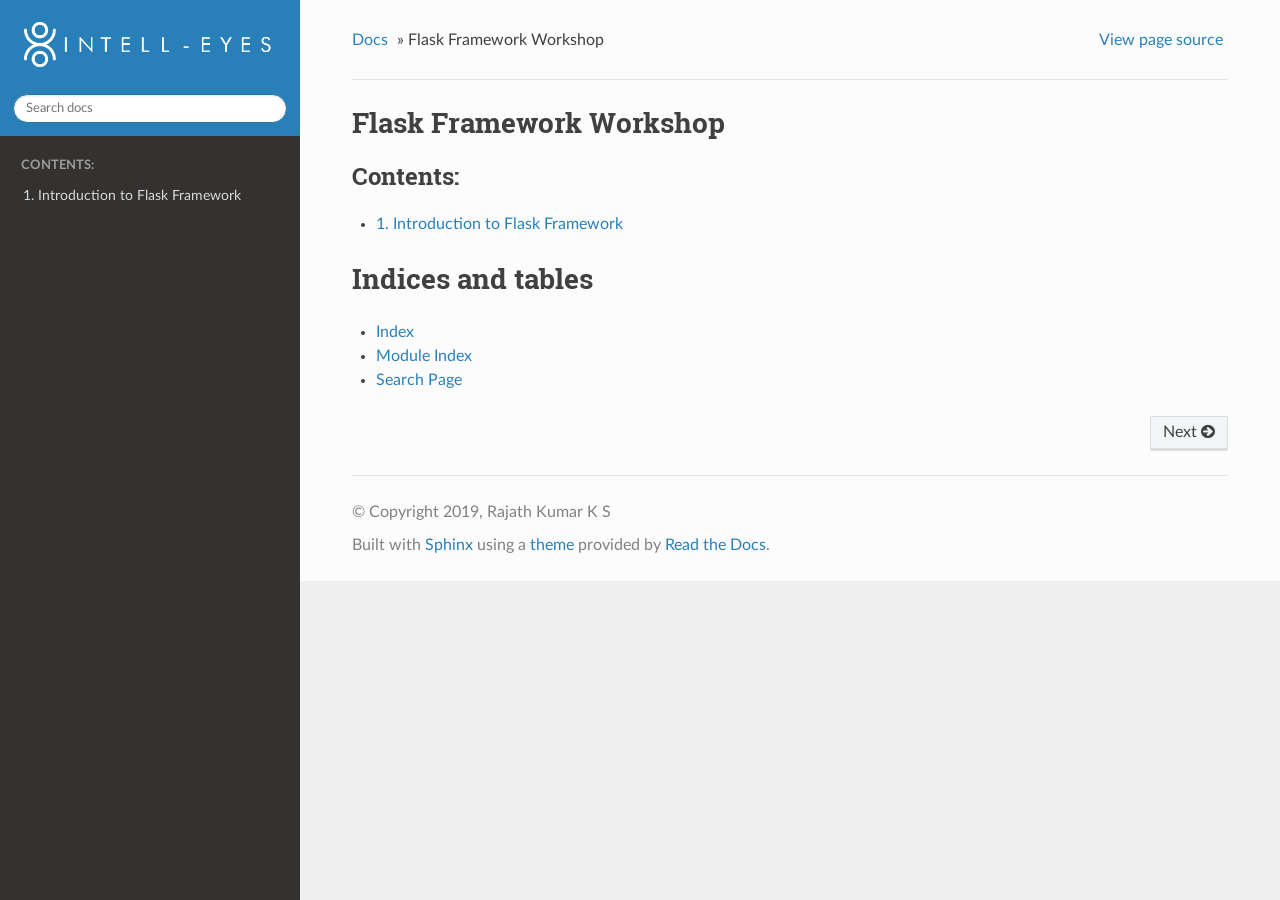
==== FlaskSphinx/_build/html/index.html @ 163dccff "first commit" ====
<!DOCTYPE html>
<!--[if IE 8]><html class="no-js lt-ie9" lang="en" > <![endif]-->
<!--[if gt IE 8]><!--> <html class="no-js" lang="en" > <!--<![endif]-->
<head>
  <meta charset="utf-8">
  
  <meta name="viewport" content="width=device-width, initial-scale=1.0">
  
  <title>Flask Framework Workshop &mdash; Flask Framework Workshop 0.0.1 documentation</title>
  

  
  
  
  

  

  
  
    

  

  <link rel="stylesheet" href="_static/css/theme.css" type="text/css" />
  <link rel="stylesheet" href="_static/pygments.css" type="text/css" />
    <link rel="index" title="Index" href="genindex.html" />
    <link rel="search" title="Search" href="search.html" />
    <link rel="next" title="1. Introduction to Flask Framework" href="introduction.html" /> 

  
  <script src="_static/js/modernizr.min.js"></script>

</head>

<body class="wy-body-for-nav">

   
  <div class="wy-grid-for-nav">

    
    <nav data-toggle="wy-nav-shift" class="wy-nav-side">
      <div class="wy-side-scroll">
        <div class="wy-side-nav-search">
          

          
            <a href="#">
          

          
            
            <img src="_static/logo.png" class="logo" alt="Logo"/>
          
          </a>

          
            
            
          

          
<div role="search">
  <form id="rtd-search-form" class="wy-form" action="search.html" method="get">
    <input type="text" name="q" placeholder="Search docs" />
    <input type="hidden" name="check_keywords" value="yes" />
    <input type="hidden" name="area" value="default" />
  </form>
</div>

          
        </div>

        <div class="wy-menu wy-menu-vertical" data-spy="affix" role="navigation" aria-label="main navigation">
          
            
            
              
            
            
              <p class="caption"><span class="caption-text">Contents:</span></p>
<ul>
<li class="toctree-l1"><a class="reference internal" href="introduction.html">1. Introduction to Flask Framework</a></li>
</ul>

            
          
        </div>
      </div>
    </nav>

    <section data-toggle="wy-nav-shift" class="wy-nav-content-wrap">

      
      <nav class="wy-nav-top" aria-label="top navigation">
        
          <i data-toggle="wy-nav-top" class="fa fa-bars"></i>
          <a href="#">Flask Framework Workshop</a>
        
      </nav>


      <div class="wy-nav-content">
        
        <div class="rst-content">
        
          















<div role="navigation" aria-label="breadcrumbs navigation">

  <ul class="wy-breadcrumbs">
    
      <li><a href="#">Docs</a> &raquo;</li>
        
      <li>Flask Framework Workshop</li>
    
    
      <li class="wy-breadcrumbs-aside">
        
            
            <a href="_sources/index.rst.txt" rel="nofollow"> View page source</a>
          
        
      </li>
    
  </ul>

  
  <hr/>
</div>
          <div role="main" class="document" itemscope="itemscope" itemtype="http://schema.org/Article">
           <div itemprop="articleBody">
            
  <div class="section" id="flask-framework-workshop">
<h1>Flask Framework Workshop<a class="headerlink" href="#flask-framework-workshop" title="Permalink to this headline">¶</a></h1>
<div class="toctree-wrapper compound">
<p class="caption"><span class="caption-text">Contents:</span></p>
<ul>
<li class="toctree-l1"><a class="reference internal" href="introduction.html">1. Introduction to Flask Framework</a></li>
</ul>
</div>
</div>
<div class="section" id="indices-and-tables">
<h1>Indices and tables<a class="headerlink" href="#indices-and-tables" title="Permalink to this headline">¶</a></h1>
<ul class="simple">
<li><a class="reference internal" href="genindex.html"><span class="std std-ref">Index</span></a></li>
<li><a class="reference internal" href="py-modindex.html"><span class="std std-ref">Module Index</span></a></li>
<li><a class="reference internal" href="search.html"><span class="std std-ref">Search Page</span></a></li>
</ul>
</div>


           </div>
           
          </div>
          <footer>
  
    <div class="rst-footer-buttons" role="navigation" aria-label="footer navigation">
      
        <a href="introduction.html" class="btn btn-neutral float-right" title="1. Introduction to Flask Framework" accesskey="n" rel="next">Next <span class="fa fa-arrow-circle-right"></span></a>
      
      
    </div>
  

  <hr/>

  <div role="contentinfo">
    <p>
        &copy; Copyright 2019, Rajath Kumar K S

    </p>
  </div>
  Built with <a href="http://sphinx-doc.org/">Sphinx</a> using a <a href="https://github.com/rtfd/sphinx_rtd_theme">theme</a> provided by <a href="https://readthedocs.org">Read the Docs</a>. 

</footer>

        </div>
      </div>

    </section>

  </div>
  


  

    
    
      <script type="text/javascript" id="documentation_options" data-url_root="./" src="_static/documentation_options.js"></script>
        <script type="text/javascript" src="_static/jquery.js"></script>
        <script type="text/javascript" src="_static/underscore.js"></script>
        <script type="text/javascript" src="_static/doctools.js"></script>
        <script type="text/javascript" src="_static/language_data.js"></script>
    

  

  <script type="text/javascript" src="_static/js/theme.js"></script>

  <script type="text/javascript">
      jQuery(function () {
          SphinxRtdTheme.Navigation.enable(true);
      });
  </script> 

</body>
</html>
---- FlaskSphinx/_build/html/_static/css/theme.css ----
/* sphinx_rtd_theme version 0.4.2 | MIT license */
/* Built 20181005 13:10 */
*{-webkit-box-sizing:border-box;-moz-box-sizing:border-box;box-sizing:border-box}article,aside,details,figcaption,figure,footer,header,hgroup,nav,section{display:block}audio,canvas,video{display:inline-block;*display:inline;*zoom:1}audio:not([controls]){display:none}[hidden]{display:none}*{-webkit-box-sizing:border-box;-moz-box-sizing:border-box;box-sizing:border-box}html{font-size:100%;-webkit-text-size-adjust:100%;-ms-text-size-adjust:100%}body{margin:0}a:hover,a:active{outline:0}abbr[title]{border-bottom:1px dotted}b,strong{font-weight:bold}blockquote{margin:0}dfn{font-style:italic}ins{background:#ff9;color:#000;text-decoration:none}mark{background:#ff0;color:#000;font-style:italic;font-weight:bold}pre,code,.rst-content tt,.rst-content code,kbd,samp{font-family:monospace,serif;_font-family:"courier new",monospace;font-size:1em}pre{white-space:pre}q{quotes:none}q:before,q:after{content:"";content:none}small{font-size:85%}sub,sup{font-size:75%;line-height:0;position:relative;vertical-align:baseline}sup{top:-0.5em}sub{bottom:-0.25em}ul,ol,dl{margin:0;padding:0;list-style:none;list-style-image:none}li{list-style:none}dd{margin:0}img{border:0;-ms-interpolation-mode:bicubic;vertical-align:middle;max-width:100%}svg:not(:root){overflow:hidden}figure{margin:0}form{margin:0}fieldset{border:0;margin:0;padding:0}label{cursor:pointer}legend{border:0;*margin-left:-7px;padding:0;white-space:normal}button,input,select,textarea{font-size:100%;margin:0;vertical-align:baseline;*vertical-align:middle}button,input{line-height:normal}button,input[type="button"],input[type="reset"],input[type="submit"]{cursor:pointer;-webkit-appearance:button;*overflow:visible}button[disabled],input[disabled]{cursor:default}input[type="checkbox"],input[type="radio"]{box-sizing:border-box;padding:0;*width:13px;*height:13px}input[type="search"]{-webkit-appearance:textfield;-moz-box-sizing:content-box;-webkit-box-sizing:content-box;box-sizing:content-box}input[type="search"]::-webkit-search-decoration,input[type="search"]::-webkit-search-cancel-button{-webkit-appearance:none}button::-moz-focus-inner,input::-moz-focus-inner{border:0;padding:0}textarea{overflow:auto;vertical-align:top;resize:vertical}table{border-collapse:collapse;border-spacing:0}td{vertical-align:top}.chromeframe{margin:.2em 0;background:#ccc;color:#000;padding:.2em 0}.ir{display:block;border:0;text-indent:-999em;overflow:hidden;background-color:transparent;background-repeat:no-repeat;text-align:left;direction:ltr;*line-height:0}.ir br{display:none}.hidden{display:none !important;visibility:hidden}.visuallyhidden{border:0;clip:rect(0 0 0 0);height:1px;margin:-1px;overflow:hidden;padding:0;position:absolute;width:1px}.visuallyhidden.focusable:active,.visuallyhidden.focusable:focus{clip:auto;height:auto;margin:0;overflow:visible;position:static;width:auto}.invisible{visibility:hidden}.relative{position:relative}big,small{font-size:100%}@media print{html,body,section{background:none !important}*{box-shadow:none !important;text-shadow:none !important;filter:none !important;-ms-filter:none !important}a,a:visited{text-decoration:underline}.ir a:after,a[href^="javascript:"]:after,a[href^="#"]:after{content:""}pre,blockquote{page-break-inside:avoid}thead{display:table-header-group}tr,img{page-break-inside:avoid}img{max-width:100% !important}@page{margin:.5cm}p,h2,.rst-content .toctree-wrapper p.caption,h3{orphans:3;widows:3}h2,.rst-content .toctree-wrapper p.caption,h3{page-break-after:avoid}}.fa:before,.wy-menu-vertical li span.toctree-expand:before,.wy-menu-vertical li.on a span.toctree-expand:before,.wy-menu-vertical li.current>a span.toctree-expand:before,.rst-content .admonition-title:before,.rst-content h1 .headerlink:before,.rst-content h2 .headerlink:before,.rst-content h3 .headerlink:before,.rst-content h4 .headerlink:before,.rst-content h5 .headerlink:before,.rst-content h6 .headerlink:before,.rst-content dl dt .headerlink:before,.rst-content p.caption .headerlink:before,.rst-content table>caption .headerlink:before,.rst-content tt.download span:first-child:before,.rst-content code.download span:first-child:before,.icon:before,.wy-dropdown .caret:before,.wy-inline-validate.wy-inline-validate-success .wy-input-context:before,.wy-inline-validate.wy-inline-validate-danger .wy-input-context:before,.wy-inline-validate.wy-inline-validate-warning .wy-input-context:before,.wy-inline-validate.wy-inline-validate-info .wy-input-context:before,.wy-alert,.rst-content .note,.rst-content .attention,.rst-content .caution,.rst-content .danger,.rst-content .error,.rst-content .hint,.rst-content .important,.rst-content .tip,.rst-content .warning,.rst-content .seealso,.rst-content .admonition-todo,.rst-content .admonition,.btn,input[type="text"],input[type="password"],input[type="email"],input[type="url"],input[type="date"],input[type="month"],input[type="time"],input[type="datetime"],input[type="datetime-local"],input[type="week"],input[type="number"],input[type="search"],input[type="tel"],input[type="color"],select,textarea,.wy-menu-vertical li.on a,.wy-menu-vertical li.current>a,.wy-side-nav-search>a,.wy-side-nav-search .wy-dropdown>a,.wy-nav-top a{-webkit-font-smoothing:antialiased}.clearfix{*zoom:1}.clearfix:before,.clearfix:after{display:table;content:""}.clearfix:after{clear:both}/*!
 *  Font Awesome 4.7.0 by @davegandy - http://fontawesome.io - @fontawesome
 *  License - http://fontawesome.io/license (Font: SIL OFL 1.1, CSS: MIT License)
 */@font-face{font-family:'FontAwesome';src:url("../fonts/fontawesome-webfont.eot?v=4.7.0");src:url("../fonts/fontawesome-webfont.eot?#iefix&v=4.7.0") format("embedded-opentype"),url("../fonts/fontawesome-webfont.woff2?v=4.7.0") format("woff2"),url("../fonts/fontawesome-webfont.woff?v=4.7.0") format("woff"),url("../fonts/fontawesome-webfont.ttf?v=4.7.0") format("truetype"),url("../fonts/fontawesome-webfont.svg?v=4.7.0#fontawesomeregular") format("svg");font-weight:normal;font-style:normal}.fa,.wy-menu-vertical li span.toctree-expand,.wy-menu-vertical li.on a span.toctree-expand,.wy-menu-vertical li.current>a span.toctree-expand,.rst-content .admonition-title,.rst-content h1 .headerlink,.rst-content h2 .headerlink,.rst-content h3 .headerlink,.rst-content h4 .headerlink,.rst-content h5 .headerlink,.rst-content h6 .headerlink,.rst-content dl dt .headerlink,.rst-content p.caption .headerlink,.rst-content table>caption .headerlink,.rst-content tt.download span:first-child,.rst-content code.download span:first-child,.icon{display:inline-block;font:normal normal normal 14px/1 FontAwesome;font-size:inherit;text-rendering:auto;-webkit-font-smoothing:antialiased;-moz-osx-font-smoothing:grayscale}.fa-lg{font-size:1.3333333333em;line-height:.75em;vertical-align:-15%}.fa-2x{font-size:2em}.fa-3x{font-size:3em}.fa-4x{font-size:4em}.fa-5x{font-size:5em}.fa-fw{width:1.2857142857em;text-align:center}.fa-ul{padding-left:0;margin-left:2.1428571429em;list-style-type:none}.fa-ul>li{position:relative}.fa-li{position:absolute;left:-2.1428571429em;width:2.1428571429em;top:.1428571429em;text-align:center}.fa-li.fa-lg{left:-1.8571428571em}.fa-border{padding:.2em .25em .15em;border:solid 0.08em #eee;border-radius:.1em}.fa-pull-left{float:left}.fa-pull-right{float:right}.fa.fa-pull-left,.wy-menu-vertical li span.fa-pull-left.toctree-expand,.wy-menu-vertical li.on a span.fa-pull-left.toctree-expand,.wy-menu-vertical li.current>a span.fa-pull-left.toctree-expand,.rst-content .fa-pull-left.admonition-title,.rst-content h1 .fa-pull-left.headerlink,.rst-content h2 .fa-pull-left.headerlink,.rst-content h3 .fa-pull-left.headerlink,.rst-content h4 .fa-pull-left.headerlink,.rst-content h5 .fa-pull-left.headerlink,.rst-content h6 .fa-pull-left.headerlink,.rst-content dl dt .fa-pull-left.headerlink,.rst-content p.caption .fa-pull-left.headerlink,.rst-content table>caption .fa-pull-left.headerlink,.rst-content tt.download span.fa-pull-left:first-child,.rst-content code.download span.fa-pull-left:first-child,.fa-pull-left.icon{margin-right:.3em}.fa.fa-pull-right,.wy-menu-vertical li span.fa-pull-right.toctree-expand,.wy-menu-vertical li.on a span.fa-pull-right.toctree-expand,.wy-menu-vertical li.current>a span.fa-pull-right.toctree-expand,.rst-content .fa-pull-right.admonition-title,.rst-content h1 .fa-pull-right.headerlink,.rst-content h2 .fa-pull-right.headerlink,.rst-content h3 .fa-pull-right.headerlink,.rst-content h4 .fa-pull-right.headerlink,.rst-content h5 .fa-pull-right.headerlink,.rst-content h6 .fa-pull-right.headerlink,.rst-content dl dt .fa-pull-right.headerlink,.rst-content p.caption .fa-pull-right.headerlink,.rst-content table>caption .fa-pull-right.headerlink,.rst-content tt.download span.fa-pull-right:first-child,.rst-content code.download span.fa-pull-right:first-child,.fa-pull-right.icon{margin-left:.3em}.pull-right{float:right}.pull-left{float:left}.fa.pull-left,.wy-menu-vertical li span.pull-left.toctree-expand,.wy-menu-vertical li.on a span.pull-left.toctree-expand,.wy-menu-vertical li.current>a span.pull-left.toctree-expand,.rst-content .pull-left.admonition-title,.rst-content h1 .pull-left.headerlink,.rst-content h2 .pull-left.headerlink,.rst-content h3 .pull-left.headerlink,.rst-content h4 .pull-left.headerlink,.rst-content h5 .pull-left.headerlink,.rst-content h6 .pull-left.headerlink,.rst-content dl dt .pull-left.headerlink,.rst-content p.caption .pull-left.headerlink,.rst-content table>caption .pull-left.headerlink,.rst-content tt.download span.pull-left:first-child,.rst-content code.download span.pull-left:first-child,.pull-left.icon{margin-right:.3em}.fa.pull-right,.wy-menu-vertical li span.pull-right.toctree-expand,.wy-menu-vertical li.on a span.pull-right.toctree-expand,.wy-menu-vertical li.current>a span.pull-right.toctree-expand,.rst-content .pull-right.admonition-title,.rst-content h1 .pull-right.headerlink,.rst-content h2 .pull-right.headerlink,.rst-content h3 .pull-right.headerlink,.rst-content h4 .pull-right.headerlink,.rst-content h5 .pull-right.headerlink,.rst-content h6 .pull-right.headerlink,.rst-content dl dt .pull-right.headerlink,.rst-content p.caption .pull-right.headerlink,.rst-content table>caption .pull-right.headerlink,.rst-content tt.download span.pull-right:first-child,.rst-content code.download span.pull-right:first-child,.pull-right.icon{margin-left:.3em}.fa-spin{-webkit-animation:fa-spin 2s infinite linear;animation:fa-spin 2s infinite linear}.fa-pulse{-webkit-animation:fa-spin 1s infinite steps(8);animation:fa-spin 1s infinite steps(8)}@-webkit-keyframes fa-spin{0%{-webkit-transform:rotate(0deg);transform:rotate(0deg)}100%{-webkit-transform:rotate(359deg);transform:rotate(359deg)}}@keyframes fa-spin{0%{-webkit-transform:rotate(0deg);transform:rotate(0deg)}100%{-webkit-transform:rotate(359deg);transform:rotate(359deg)}}.fa-rotate-90{-ms-filter:"progid:DXImageTransform.Microsoft.BasicImage(rotation=1)";-webkit-transform:rotate(90deg);-ms-transform:rotate(90deg);transform:rotate(90deg)}.fa-rotate-180{-ms-filter:"progid:DXImageTransform.Microsoft.BasicImage(rotation=2)";-webkit-transform:rotate(180deg);-ms-transform:rotate(180deg);transform:rotate(180deg)}.fa-rotate-270{-ms-filter:"progid:DXImageTransform.Microsoft.BasicImage(rotation=3)";-webkit-transform:rotate(270deg);-ms-transform:rotate(270deg);transform:rotate(270deg)}.fa-flip-horizontal{-ms-filter:"progid:DXImageTransform.Microsoft.BasicImage(rotation=0, mirror=1)";-webkit-transform:scale(-1, 1);-ms-transform:scale(-1, 1);transform:scale(-1, 1)}.fa-flip-vertical{-ms-filter:"progid:DXImageTransform.Microsoft.BasicImage(rotation=2, mirror=1)";-webkit-transform:scale(1, -1);-ms-transform:scale(1, -1);transform:scale(1, -1)}:root .fa-rotate-90,:root .fa-rotate-180,:root .fa-rotate-270,:root .fa-flip-horizontal,:root .fa-flip-vertical{filter:none}.fa-stack{position:relative;display:inline-block;width:2em;height:2em;line-height:2em;vertical-align:middle}.fa-stack-1x,.fa-stack-2x{position:absolute;left:0;width:100%;text-align:center}.fa-stack-1x{line-height:inherit}.fa-stack-2x{font-size:2em}.fa-inverse{color:#fff}.fa-glass:before{content:""}.fa-music:before{content:""}.fa-search:before,.icon-search:before{content:""}.fa-envelope-o:before{content:""}.fa-heart:before{content:""}.fa-star:before{content:""}.fa-star-o:before{content:""}.fa-user:before{content:""}.fa-film:before{content:""}.fa-th-large:before{content:""}.fa-th:before{content:""}.fa-th-list:before{content:""}.fa-check:before{content:""}.fa-remove:before,.fa-close:before,.fa-times:before{content:""}.fa-search-plus:before{content:""}.fa-search-minus:before{content:""}.fa-power-off:before{content:""}.fa-signal:before{content:""}.fa-gear:before,.fa-cog:before{content:""}.fa-trash-o:before{content:""}.fa-home:before,.icon-home:before{content:""}.fa-file-o:before{content:""}.fa-clock-o:before{content:""}.fa-road:before{content:""}.fa-download:before,.rst-content tt.download span:first-child:before,.rst-content code.download span:first-child:before{content:""}.fa-arrow-circle-o-down:before{content:""}.fa-arrow-circle-o-up:before{content:""}.fa-inbox:before{content:""}.fa-play-circle-o:before{content:""}.fa-rotate-right:before,.fa-repeat:before{content:""}.fa-refresh:before{content:""}.fa-list-alt:before{content:""}.fa-lock:before{content:""}.fa-flag:before{content:""}.fa-headphones:before{content:""}.fa-volume-off:before{content:""}.fa-volume-down:before{content:""}.fa-volume-up:before{content:""}.fa-qrcode:before{content:""}.fa-barcode:before{content:""}.fa-tag:before{content:""}.fa-tags:before{content:""}.fa-book:before,.icon-book:before{content:""}.fa-bookmark:before{content:""}.fa-print:before{content:""}.fa-camera:before{content:""}.fa-font:before{content:""}.fa-bold:before{content:""}.fa-italic:before{content:""}.fa-text-height:before{content:""}.fa-text-width:before{content:""}.fa-align-left:before{content:""}.fa-align-center:before{content:""}.fa-align-right:before{content:""}.fa-align-justify:before{content:""}.fa-list:before{content:""}.fa-dedent:before,.fa-outdent:before{content:""}.fa-indent:before{content:""}.fa-video-camera:before{content:""}.fa-photo:before,.fa-image:before,.fa-picture-o:before{content:""}.fa-pencil:before{content:""}.fa-map-marker:before{content:""}.fa-adjust:before{content:""}.fa-tint:before{content:""}.fa-edit:before,.fa-pencil-square-o:before{content:""}.fa-share-square-o:before{content:""}.fa-check-square-o:before{content:""}.fa-arrows:before{content:""}.fa-step-backward:before{content:""}.fa-fast-backward:before{content:""}.fa-backward:before{content:""}.fa-play:before{content:""}.fa-pause:before{content:""}.fa-stop:before{content:""}.fa-forward:before{content:""}.fa-fast-forward:before{content:""}.fa-step-forward:before{content:""}.fa-eject:before{content:""}.fa-chevron-left:before{content:""}.fa-chevron-right:before{content:""}.fa-plus-circle:before{content:""}.fa-minus-circle:before{content:""}.fa-times-circle:before,.wy-inline-validate.wy-inline-validate-danger .wy-input-context:before{content:""}.fa-check-circle:before,.wy-inline-validate.wy-inline-validate-success .wy-input-context:before{content:""}.fa-question-circle:before{content:""}.fa-info-circle:before{content:""}.fa-crosshairs:before{content:""}.fa-times-circle-o:before{content:""}.fa-check-circle-o:before{content:""}.fa-ban:before{content:""}.fa-arrow-left:before{content:""}.fa-arrow-right:before{content:""}.fa-arrow-up:before{content:""}.fa-arrow-down:before{content:""}.fa-mail-forward:before,.fa-share:before{content:""}.fa-expand:before{content:""}.fa-compress:before{content:""}.fa-plus:before{content:""}.fa-minus:before{content:""}.fa-asterisk:before{content:""}.fa-exclamation-circle:before,.wy-inline-validate.wy-inline-validate-warning .wy-input-context:before,.wy-inline-validate.wy-inline-validate-info .wy-input-context:before,.rst-content .admonition-title:before{content:""}.fa-gift:before{content:""}.fa-leaf:before{content:""}.fa-fire:before,.icon-fire:before{content:""}.fa-eye:before{content:""}.fa-eye-slash:before{content:""}.fa-warning:before,.fa-exclamation-triangle:before{content:""}.fa-plane:before{content:""}.fa-calendar:before{content:""}.fa-random:before{content:""}.fa-comment:before{content:""}.fa-magnet:before{content:""}.fa-chevron-up:before{content:""}.fa-chevron-down:before{content:""}.fa-retweet:before{content:""}.fa-shopping-cart:before{content:""}.fa-folder:before{content:""}.fa-folder-open:before{content:""}.fa-arrows-v:before{content:""}.fa-arrows-h:before{content:""}.fa-bar-chart-o:before,.fa-bar-chart:before{content:""}.fa-twitter-square:before{content:""}.fa-facebook-square:before{content:""}.fa-camera-retro:before{content:""}.fa-key:before{content:""}.fa-gears:before,.fa-cogs:before{content:""}.fa-comments:before{content:""}.fa-thumbs-o-up:before{content:""}.fa-thumbs-o-down:before{content:""}.fa-star-half:before{content:""}.fa-heart-o:before{content:""}.fa-sign-out:before{content:""}.fa-linkedin-square:before{content:""}.fa-thumb-tack:before{content:""}.fa-external-link:before{content:""}.fa-sign-in:before{content:""}.fa-trophy:before{content:""}.fa-github-square:before{content:""}.fa-upload:before{content:""}.fa-lemon-o:before{content:""}.fa-phone:before{content:""}.fa-square-o:before{content:""}.fa-bookmark-o:before{content:""}.fa-phone-square:before{content:""}.fa-twitter:before{content:""}.fa-facebook-f:before,.fa-facebook:before{content:""}.fa-github:before,.icon-github:before{content:""}.fa-unlock:before{content:""}.fa-credit-card:before{content:""}.fa-feed:before,.fa-rss:before{content:""}.fa-hdd-o:before{content:""}.fa-bullhorn:before{content:""}.fa-bell:before{content:""}.fa-certificate:before{content:""}.fa-hand-o-right:before{content:""}.fa-hand-o-left:before{content:""}.fa-hand-o-up:before{content:""}.fa-hand-o-down:before{content:""}.fa-arrow-circle-left:before,.icon-circle-arrow-left:before{content:""}.fa-arrow-circle-right:before,.icon-circle-arrow-right:before{content:""}.fa-arrow-circle-up:before{content:""}.fa-arrow-circle-down:before{content:""}.fa-globe:before{content:""}.fa-wrench:before{content:""}.fa-tasks:before{content:""}.fa-filter:before{content:""}.fa-briefcase:before{content:""}.fa-arrows-alt:before{content:""}.fa-group:before,.fa-users:before{content:""}.fa-chain:before,.fa-link:before,.icon-link:before{content:""}.fa-cloud:before{content:""}.fa-flask:before{content:""}.fa-cut:before,.fa-scissors:before{content:""}.fa-copy:before,.fa-files-o:before{content:""}.fa-paperclip:before{content:""}.fa-save:before,.fa-floppy-o:before{content:""}.fa-square:before{content:""}.fa-navicon:before,.fa-reorder:before,.fa-bars:before{content:""}.fa-list-ul:before{content:""}.fa-list-ol:before{content:""}.fa-strikethrough:before{content:""}.fa-underline:before{content:""}.fa-table:before{content:""}.fa-magic:before{content:""}.fa-truck:before{content:""}.fa-pinterest:before{content:""}.fa-pinterest-square:before{content:""}.fa-google-plus-square:before{content:""}.fa-google-plus:before{content:""}.fa-money:before{content:""}.fa-caret-down:before,.wy-dropdown .caret:before,.icon-caret-down:before{content:""}.fa-caret-up:before{content:""}.fa-caret-left:before{content:""}.fa-caret-right:before{content:""}.fa-columns:before{content:""}.fa-unsorted:before,.fa-sort:before{content:""}.fa-sort-down:before,.fa-sort-desc:before{content:""}.fa-sort-up:before,.fa-sort-asc:before{content:""}.fa-envelope:before{content:""}.fa-linkedin:before{content:""}.fa-rotate-left:before,.fa-undo:before{content:""}.fa-legal:before,.fa-gavel:before{content:""}.fa-dashboard:before,.fa-tachometer:before{content:""}.fa-comment-o:before{content:""}.fa-comments-o:before{content:""}.fa-flash:before,.fa-bolt:before{content:""}.fa-sitemap:before{content:""}.fa-umbrella:before{content:""}.fa-paste:before,.fa-clipboard:before{content:""}.fa-lightbulb-o:before{content:""}.fa-exchange:before{content:""}.fa-cloud-download:before{content:""}.fa-cloud-upload:before{content:""}.fa-user-md:before{content:""}.fa-stethoscope:before{content:""}.fa-suitcase:before{content:""}.fa-bell-o:before{content:""}.fa-coffee:before{content:""}.fa-cutlery:before{content:""}.fa-file-text-o:before{content:""}.fa-building-o:before{content:""}.fa-hospital-o:before{content:""}.fa-ambulance:before{content:""}.fa-medkit:before{content:""}.fa-fighter-jet:before{content:""}.fa-beer:before{content:""}.fa-h-square:before{content:""}.fa-plus-square:before{content:""}.fa-angle-double-left:before{content:""}.fa-angle-double-right:before{content:""}.fa-angle-double-up:before{content:""}.fa-angle-double-down:before{content:""}.fa-angle-left:before{content:""}.fa-angle-right:before{content:""}.fa-angle-up:before{content:""}.fa-angle-down:before{content:""}.fa-desktop:before{content:""}.fa-laptop:before{content:""}.fa-tablet:before{content:""}.fa-mobile-phone:before,.fa-mobile:before{content:""}.fa-circle-o:before{content:""}.fa-quote-left:before{content:""}.fa-quote-right:before{content:""}.fa-spinner:before{content:""}.fa-circle:before{content:""}.fa-mail-reply:before,.fa-reply:before{content:""}.fa-github-alt:before{content:""}.fa-folder-o:before{content:""}.fa-folder-open-o:before{content:""}.fa-smile-o:before{content:""}.fa-frown-o:before{content:""}.fa-meh-o:before{content:""}.fa-gamepad:before{content:""}.fa-keyboard-o:before{content:""}.fa-flag-o:before{content:""}.fa-flag-checkered:before{content:""}.fa-terminal:before{content:""}.fa-code:before{content:""}.fa-mail-reply-all:before,.fa-reply-all:before{content:""}.fa-star-half-empty:before,.fa-star-half-full:before,.fa-star-half-o:before{content:""}.fa-location-arrow:before{content:""}.fa-crop:before{content:""}.fa-code-fork:before{content:""}.fa-unlink:before,.fa-chain-broken:before{content:""}.fa-question:before{content:""}.fa-info:before{content:""}.fa-exclamation:before{content:""}.fa-superscript:before{content:""}.fa-subscript:before{content:""}.fa-eraser:before{content:""}.fa-puzzle-piece:before{content:""}.fa-microphone:before{content:""}.fa-microphone-slash:before{content:""}.fa-shield:before{content:""}.fa-calendar-o:before{content:""}.fa-fire-extinguisher:before{content:""}.fa-rocket:before{content:""}.fa-maxcdn:before{content:""}.fa-chevron-circle-left:before{content:""}.fa-chevron-circle-right:before{content:""}.fa-chevron-circle-up:before{content:""}.fa-chevron-circle-down:before{content:""}.fa-html5:before{content:""}.fa-css3:before{content:""}.fa-anchor:before{content:""}.fa-unlock-alt:before{content:""}.fa-bullseye:before{content:""}.fa-ellipsis-h:before{content:""}.fa-ellipsis-v:before{content:""}.fa-rss-square:before{content:""}.fa-play-circle:before{content:""}.fa-ticket:before{content:""}.fa-minus-square:before{content:""}.fa-minus-square-o:before,.wy-menu-vertical li.on a span.toctree-expand:before,.wy-menu-vertical li.current>a span.toctree-expand:before{content:""}.fa-level-up:before{content:""}.fa-level-down:before{content:""}.fa-check-square:before{content:""}.fa-pencil-square:before{content:""}.fa-external-link-square:before{content:""}.fa-share-square:before{content:""}.fa-compass:before{content:""}.fa-toggle-down:before,.fa-caret-square-o-down:before{content:""}.fa-toggle-up:before,.fa-caret-square-o-up:before{content:""}.fa-toggle-right:before,.fa-caret-square-o-right:before{content:""}.fa-euro:before,.fa-eur:before{content:""}.fa-gbp:before{content:""}.fa-dollar:before,.fa-usd:before{content:""}.fa-rupee:before,.fa-inr:before{content:""}.fa-cny:before,.fa-rmb:before,.fa-yen:before,.fa-jpy:before{content:""}.fa-ruble:before,.fa-rouble:before,.fa-rub:before{content:""}.fa-won:before,.fa-krw:before{content:""}.fa-bitcoin:before,.fa-btc:before{content:""}.fa-file:before{content:""}.fa-file-text:before{content:""}.fa-sort-alpha-asc:before{content:""}.fa-sort-alpha-desc:before{content:""}.fa-sort-amount-asc:before{content:""}.fa-sort-amount-desc:before{content:""}.fa-sort-numeric-asc:before{content:""}.fa-sort-numeric-desc:before{content:""}.fa-thumbs-up:before{content:""}.fa-thumbs-down:before{content:""}.fa-youtube-square:before{content:""}.fa-youtube:before{content:""}.fa-xing:before{content:""}.fa-xing-square:before{content:""}.fa-youtube-play:before{content:""}.fa-dropbox:before{content:""}.fa-stack-overflow:before{content:""}.fa-instagram:before{content:""}.fa-flickr:before{content:""}.fa-adn:before{content:""}.fa-bitbucket:before,.icon-bitbucket:before{content:""}.fa-bitbucket-square:before{content:""}.fa-tumblr:before{content:""}.fa-tumblr-square:before{content:""}.fa-long-arrow-down:before{content:""}.fa-long-arrow-up:before{content:""}.fa-long-arrow-left:before{content:""}.fa-long-arrow-right:before{content:""}.fa-apple:before{content:""}.fa-windows:before{content:""}.fa-android:before{content:""}.fa-linux:before{content:""}.fa-dribbble:before{content:""}.fa-skype:before{content:""}.fa-foursquare:before{content:""}.fa-trello:before{content:""}.fa-female:before{content:""}.fa-male:before{content:""}.fa-gittip:before,.fa-gratipay:before{content:""}.fa-sun-o:before{content:""}.fa-moon-o:before{content:""}.fa-archive:before{content:""}.fa-bug:before{content:""}.fa-vk:before{content:""}.fa-weibo:before{content:""}.fa-renren:before{content:""}.fa-pagelines:before{content:""}.fa-stack-exchange:before{content:""}.fa-arrow-circle-o-right:before{content:""}.fa-arrow-circle-o-left:before{content:""}.fa-toggle-left:before,.fa-caret-square-o-left:before{content:""}.fa-dot-circle-o:before{content:""}.fa-wheelchair:before{content:""}.fa-vimeo-square:before{content:""}.fa-turkish-lira:before,.fa-try:before{content:""}.fa-plus-square-o:before,.wy-menu-vertical li span.toctree-expand:before{content:""}.fa-space-shuttle:before{content:""}.fa-slack:before{content:""}.fa-envelope-square:before{content:""}.fa-wordpress:before{content:""}.fa-openid:before{content:""}.fa-institution:before,.fa-bank:before,.fa-university:before{content:""}.fa-mortar-board:before,.fa-graduation-cap:before{content:""}.fa-yahoo:before{content:""}.fa-google:before{content:""}.fa-reddit:before{content:""}.fa-reddit-square:before{content:""}.fa-stumbleupon-circle:before{content:""}.fa-stumbleupon:before{content:""}.fa-delicious:before{content:""}.fa-digg:before{content:""}.fa-pied-piper-pp:before{content:""}.fa-pied-piper-alt:before{content:""}.fa-drupal:before{content:""}.fa-joomla:before{content:""}.fa-language:before{content:""}.fa-fax:before{content:""}.fa-building:before{content:""}.fa-child:before{content:""}.fa-paw:before{content:""}.fa-spoon:before{content:""}.fa-cube:before{content:""}.fa-cubes:before{content:""}.fa-behance:before{content:""}.fa-behance-square:before{content:""}.fa-steam:before{content:""}.fa-steam-square:before{content:""}.fa-recycle:before{content:""}.fa-automobile:before,.fa-car:before{content:""}.fa-cab:before,.fa-taxi:before{content:""}.fa-tree:before{content:""}.fa-spotify:before{content:""}.fa-deviantart:before{content:""}.fa-soundcloud:before{content:""}.fa-database:before{content:""}.fa-file-pdf-o:before{content:""}.fa-file-word-o:before{content:""}.fa-file-excel-o:before{content:""}.fa-file-powerpoint-o:before{content:""}.fa-file-photo-o:before,.fa-file-picture-o:before,.fa-file-image-o:before{content:""}.fa-file-zip-o:before,.fa-file-archive-o:before{content:""}.fa-file-sound-o:before,.fa-file-audio-o:before{content:""}.fa-file-movie-o:before,.fa-file-video-o:before{content:""}.fa-file-code-o:before{content:""}.fa-vine:before{content:""}.fa-codepen:before{content:""}.fa-jsfiddle:before{content:""}.fa-life-bouy:before,.fa-life-buoy:before,.fa-life-saver:before,.fa-support:before,.fa-life-ring:before{content:""}.fa-circle-o-notch:before{content:""}.fa-ra:before,.fa-resistance:before,.fa-rebel:before{content:""}.fa-ge:before,.fa-empire:before{content:""}.fa-git-square:before{content:""}.fa-git:before{content:""}.fa-y-combinator-square:before,.fa-yc-square:before,.fa-hacker-news:before{content:""}.fa-tencent-weibo:before{content:""}.fa-qq:before{content:""}.fa-wechat:before,.fa-weixin:before{content:""}.fa-send:before,.fa-paper-plane:before{content:""}.fa-send-o:before,.fa-paper-plane-o:before{content:""}.fa-history:before{content:""}.fa-circle-thin:before{content:""}.fa-header:before{content:""}.fa-paragraph:before{content:""}.fa-sliders:before{content:""}.fa-share-alt:before{content:""}.fa-share-alt-square:before{content:""}.fa-bomb:before{content:""}.fa-soccer-ball-o:before,.fa-futbol-o:before{content:""}.fa-tty:before{content:""}.fa-binoculars:before{content:""}.fa-plug:before{content:""}.fa-slideshare:before{content:""}.fa-twitch:before{content:""}.fa-yelp:before{content:""}.fa-newspaper-o:before{content:""}.fa-wifi:before{content:""}.fa-calculator:before{content:""}.fa-paypal:before{content:""}.fa-google-wallet:before{content:""}.fa-cc-visa:before{content:""}.fa-cc-mastercard:before{content:""}.fa-cc-discover:before{content:""}.fa-cc-amex:before{content:""}.fa-cc-paypal:before{content:""}.fa-cc-stripe:before{content:""}.fa-bell-slash:before{content:""}.fa-bell-slash-o:before{content:""}.fa-trash:before{content:""}.fa-copyright:before{content:""}.fa-at:before{content:""}.fa-eyedropper:before{content:""}.fa-paint-brush:before{content:""}.fa-birthday-cake:before{content:""}.fa-area-chart:before{content:""}.fa-pie-chart:before{content:""}.fa-line-chart:before{content:""}.fa-lastfm:before{content:""}.fa-lastfm-square:before{content:""}.fa-toggle-off:before{content:""}.fa-toggle-on:before{content:""}.fa-bicycle:before{content:""}.fa-bus:before{content:""}.fa-ioxhost:before{content:""}.fa-angellist:before{content:""}.fa-cc:before{content:""}.fa-shekel:before,.fa-sheqel:before,.fa-ils:before{content:""}.fa-meanpath:before{content:""}.fa-buysellads:before{content:""}.fa-connectdevelop:before{content:""}.fa-dashcube:before{content:""}.fa-forumbee:before{content:""}.fa-leanpub:before{content:""}.fa-sellsy:before{content:""}.fa-shirtsinbulk:before{content:""}.fa-simplybuilt:before{content:""}.fa-skyatlas:before{content:""}.fa-cart-plus:before{content:""}.fa-cart-arrow-down:before{content:""}.fa-diamond:before{content:""}.fa-ship:before{content:""}.fa-user-secret:before{content:""}.fa-motorcycle:before{content:""}.fa-street-view:before{content:""}.fa-heartbeat:before{content:""}.fa-venus:before{content:""}.fa-mars:before{content:""}.fa-mercury:before{content:""}.fa-intersex:before,.fa-transgender:before{content:""}.fa-transgender-alt:before{content:""}.fa-venus-double:before{content:""}.fa-mars-double:before{content:""}.fa-venus-mars:before{content:""}.fa-mars-stroke:before{content:""}.fa-mars-stroke-v:before{content:""}.fa-mars-stroke-h:before{content:""}.fa-neuter:before{content:""}.fa-genderless:before{content:""}.fa-facebook-official:before{content:""}.fa-pinterest-p:before{content:""}.fa-whatsapp:before{content:""}.fa-server:before{content:""}.fa-user-plus:before{content:""}.fa-user-times:before{content:""}.fa-hotel:before,.fa-bed:before{content:""}.fa-viacoin:before{content:""}.fa-train:before{content:""}.fa-subway:before{content:""}.fa-medium:before{content:""}.fa-yc:before,.fa-y-combinator:before{content:""}.fa-optin-monster:before{content:""}.fa-opencart:before{content:""}.fa-expeditedssl:before{content:""}.fa-battery-4:before,.fa-battery:before,.fa-battery-full:before{content:""}.fa-battery-3:before,.fa-battery-three-quarters:before{content:""}.fa-battery-2:before,.fa-battery-half:before{content:""}.fa-battery-1:before,.fa-battery-quarter:before{content:""}.fa-battery-0:before,.fa-battery-empty:before{content:""}.fa-mouse-pointer:before{content:""}.fa-i-cursor:before{content:""}.fa-object-group:before{content:""}.fa-object-ungroup:before{content:""}.fa-sticky-note:before{content:""}.fa-sticky-note-o:before{content:""}.fa-cc-jcb:before{content:""}.fa-cc-diners-club:before{content:""}.fa-clone:before{content:""}.fa-balance-scale:before{content:""}.fa-hourglass-o:before{content:""}.fa-hourglass-1:before,.fa-hourglass-start:before{content:""}.fa-hourglass-2:before,.fa-hourglass-half:before{content:""}.fa-hourglass-3:before,.fa-hourglass-end:before{content:""}.fa-hourglass:before{content:""}.fa-hand-grab-o:before,.fa-hand-rock-o:before{content:""}.fa-hand-stop-o:before,.fa-hand-paper-o:before{content:""}.fa-hand-scissors-o:before{content:""}.fa-hand-lizard-o:before{content:""}.fa-hand-spock-o:before{content:""}.fa-hand-pointer-o:before{content:""}.fa-hand-peace-o:before{content:""}.fa-trademark:before{content:""}.fa-registered:before{content:""}.fa-creative-commons:before{content:""}.fa-gg:before{content:""}.fa-gg-circle:before{content:""}.fa-tripadvisor:before{content:""}.fa-odnoklassniki:before{content:""}.fa-odnoklassniki-square:before{content:""}.fa-get-pocket:before{content:""}.fa-wikipedia-w:before{content:""}.fa-safari:before{content:""}.fa-chrome:before{content:""}.fa-firefox:before{content:""}.fa-opera:before{content:""}.fa-internet-explorer:before{content:""}.fa-tv:before,.fa-television:before{content:""}.fa-contao:before{content:""}.fa-500px:before{content:""}.fa-amazon:before{content:""}.fa-calendar-plus-o:before{content:""}.fa-calendar-minus-o:before{content:""}.fa-calendar-times-o:before{content:""}.fa-calendar-check-o:before{content:""}.fa-industry:before{content:""}.fa-map-pin:before{content:""}.fa-map-signs:before{content:""}.fa-map-o:before{content:""}.fa-map:before{content:""}.fa-commenting:before{content:""}.fa-commenting-o:before{content:""}.fa-houzz:before{content:""}.fa-vimeo:before{content:""}.fa-black-tie:before{content:""}.fa-fonticons:before{content:""}.fa-reddit-alien:before{content:""}.fa-edge:before{content:""}.fa-credit-card-alt:before{content:""}.fa-codiepie:before{content:""}.fa-modx:before{content:""}.fa-fort-awesome:before{content:""}.fa-usb:before{content:""}.fa-product-hunt:before{content:""}.fa-mixcloud:before{content:""}.fa-scribd:before{content:""}.fa-pause-circle:before{content:""}.fa-pause-circle-o:before{content:""}.fa-stop-circle:before{content:""}.fa-stop-circle-o:before{content:""}.fa-shopping-bag:before{content:""}.fa-shopping-basket:before{content:""}.fa-hashtag:before{content:""}.fa-bluetooth:before{content:""}.fa-bluetooth-b:before{content:""}.fa-percent:before{content:""}.fa-gitlab:before,.icon-gitlab:before{content:""}.fa-wpbeginner:before{content:""}.fa-wpforms:before{content:""}.fa-envira:before{content:""}.fa-universal-access:before{content:""}.fa-wheelchair-alt:before{content:""}.fa-question-circle-o:before{content:""}.fa-blind:before{content:""}.fa-audio-description:before{content:""}.fa-volume-control-phone:before{content:""}.fa-braille:before{content:""}.fa-assistive-listening-systems:before{content:""}.fa-asl-interpreting:before,.fa-american-sign-language-interpreting:before{content:""}.fa-deafness:before,.fa-hard-of-hearing:before,.fa-deaf:before{content:""}.fa-glide:before{content:""}.fa-glide-g:before{content:""}.fa-signing:before,.fa-sign-language:before{content:""}.fa-low-vision:before{content:""}.fa-viadeo:before{content:""}.fa-viadeo-square:before{content:""}.fa-snapchat:before{content:""}.fa-snapchat-ghost:before{content:""}.fa-snapchat-square:before{content:""}.fa-pied-piper:before{content:""}.fa-first-order:before{content:""}.fa-yoast:before{content:""}.fa-themeisle:before{content:""}.fa-google-plus-circle:before,.fa-google-plus-official:before{content:""}.fa-fa:before,.fa-font-awesome:before{content:""}.fa-handshake-o:before{content:""}.fa-envelope-open:before{content:""}.fa-envelope-open-o:before{content:""}.fa-linode:before{content:""}.fa-address-book:before{content:""}.fa-address-book-o:before{content:""}.fa-vcard:before,.fa-address-card:before{content:""}.fa-vcard-o:before,.fa-address-card-o:before{content:""}.fa-user-circle:before{content:""}.fa-user-circle-o:before{content:""}.fa-user-o:before{content:""}.fa-id-badge:before{content:""}.fa-drivers-license:before,.fa-id-card:before{content:""}.fa-drivers-license-o:before,.fa-id-card-o:before{content:""}.fa-quora:before{content:""}.fa-free-code-camp:before{content:""}.fa-telegram:before{content:""}.fa-thermometer-4:before,.fa-thermometer:before,.fa-thermometer-full:before{content:""}.fa-thermometer-3:before,.fa-thermometer-three-quarters:before{content:""}.fa-thermometer-2:before,.fa-thermometer-half:before{content:""}.fa-thermometer-1:before,.fa-thermometer-quarter:before{content:""}.fa-thermometer-0:before,.fa-thermometer-empty:before{content:""}.fa-shower:before{content:""}.fa-bathtub:before,.fa-s15:before,.fa-bath:before{content:""}.fa-podcast:before{content:""}.fa-window-maximize:before{content:""}.fa-window-minimize:before{content:""}.fa-window-restore:before{content:""}.fa-times-rectangle:before,.fa-window-close:before{content:""}.fa-times-rectangle-o:before,.fa-window-close-o:before{content:""}.fa-bandcamp:before{content:""}.fa-grav:before{content:""}.fa-etsy:before{content:""}.fa-imdb:before{content:""}.fa-ravelry:before{content:""}.fa-eercast:before{content:""}.fa-microchip:before{content:""}.fa-snowflake-o:before{content:""}.fa-superpowers:before{content:""}.fa-wpexplorer:before{content:""}.fa-meetup:before{content:""}.sr-only{position:absolute;width:1px;height:1px;padding:0;margin:-1px;overflow:hidden;clip:rect(0, 0, 0, 0);border:0}.sr-only-focusable:active,.sr-only-focusable:focus{position:static;width:auto;height:auto;margin:0;overflow:visible;clip:auto}.fa,.wy-menu-vertical li span.toctree-expand,.wy-menu-vertical li.on a span.toctree-expand,.wy-menu-vertical li.current>a span.toctree-expand,.rst-content .admonition-title,.rst-content h1 .headerlink,.rst-content h2 .headerlink,.rst-content h3 .headerlink,.rst-content h4 .headerlink,.rst-content h5 .headerlink,.rst-content h6 .headerlink,.rst-content dl dt .headerlink,.rst-content p.caption .headerlink,.rst-content table>caption .headerlink,.rst-content tt.download span:first-child,.rst-content code.download span:first-child,.icon,.wy-dropdown .caret,.wy-inline-validate.wy-inline-validate-success .wy-input-context,.wy-inline-validate.wy-inline-validate-danger .wy-input-context,.wy-inline-validate.wy-inline-validate-warning .wy-input-context,.wy-inline-validate.wy-inline-validate-info .wy-input-context{font-family:inherit}.fa:before,.wy-menu-vertical li span.toctree-expand:before,.wy-menu-vertical li.on a span.toctree-expand:before,.wy-menu-vertical li.current>a span.toctree-expand:before,.rst-content .admonition-title:before,.rst-content h1 .headerlink:before,.rst-content h2 .headerlink:before,.rst-content h3 .headerlink:before,.rst-content h4 .headerlink:before,.rst-content h5 .headerlink:before,.rst-content h6 .headerlink:before,.rst-content dl dt .headerlink:before,.rst-content p.caption .headerlink:before,.rst-content table>caption .headerlink:before,.rst-content tt.download span:first-child:before,.rst-content code.download span:first-child:before,.icon:before,.wy-dropdown .caret:before,.wy-inline-validate.wy-inline-validate-success .wy-input-context:before,.wy-inline-validate.wy-inline-validate-danger .wy-input-context:before,.wy-inline-validate.wy-inline-validate-warning .wy-input-context:before,.wy-inline-validate.wy-inline-validate-info .wy-input-context:before{font-family:"FontAwesome";display:inline-block;font-style:normal;font-weight:normal;line-height:1;text-decoration:inherit}a .fa,a .wy-menu-vertical li span.toctree-expand,.wy-menu-vertical li a span.toctree-expand,.wy-menu-vertical li.on a span.toctree-expand,.wy-menu-vertical li.current>a span.toctree-expand,a .rst-content .admonition-title,.rst-content a .admonition-title,a .rst-content h1 .headerlink,.rst-content h1 a .headerlink,a .rst-content h2 .headerlink,.rst-content h2 a .headerlink,a .rst-content h3 .headerlink,.rst-content h3 a .headerlink,a .rst-content h4 .headerlink,.rst-content h4 a .headerlink,a .rst-content h5 .headerlink,.rst-content h5 a .headerlink,a .rst-content h6 .headerlink,.rst-content h6 a .headerlink,a .rst-content dl dt .headerlink,.rst-content dl dt a .headerlink,a .rst-content p.caption .headerlink,.rst-content p.caption a .headerlink,a .rst-content table>caption .headerlink,.rst-content table>caption a .headerlink,a .rst-content tt.download span:first-child,.rst-content tt.download a span:first-child,a .rst-content code.download span:first-child,.rst-content code.download a span:first-child,a .icon{display:inline-block;text-decoration:inherit}.btn .fa,.btn .wy-menu-vertical li span.toctree-expand,.wy-menu-vertical li .btn span.toctree-expand,.btn .wy-menu-vertical li.on a span.toctree-expand,.wy-menu-vertical li.on a .btn span.toctree-expand,.btn .wy-menu-vertical li.current>a span.toctree-expand,.wy-menu-vertical li.current>a .btn span.toctree-expand,.btn .rst-content .admonition-title,.rst-content .btn .admonition-title,.btn .rst-content h1 .headerlink,.rst-content h1 .btn .headerlink,.btn .rst-content h2 .headerlink,.rst-content h2 .btn .headerlink,.btn .rst-content h3 .headerlink,.rst-content h3 .btn .headerlink,.btn .rst-content h4 .headerlink,.rst-content h4 .btn .headerlink,.btn .rst-content h5 .headerlink,.rst-content h5 .btn .headerlink,.btn .rst-content h6 .headerlink,.rst-content h6 .btn .headerlink,.btn .rst-content dl dt .headerlink,.rst-content dl dt .btn .headerlink,.btn .rst-content p.caption .headerlink,.rst-content p.caption .btn .headerlink,.btn .rst-content table>caption .headerlink,.rst-content table>caption .btn .headerlink,.btn .rst-content tt.download span:first-child,.rst-content tt.download .btn span:first-child,.btn .rst-content code.download span:first-child,.rst-content code.download .btn span:first-child,.btn .icon,.nav .fa,.nav .wy-menu-vertical li span.toctree-expand,.wy-menu-vertical li .nav span.toctree-expand,.nav .wy-menu-vertical li.on a span.toctree-expand,.wy-menu-vertical li.on a .nav span.toctree-expand,.nav .wy-menu-vertical li.current>a span.toctree-expand,.wy-menu-vertical li.current>a .nav span.toctree-expand,.nav .rst-content .admonition-title,.rst-content .nav .admonition-title,.nav .rst-content h1 .headerlink,.rst-content h1 .nav .headerlink,.nav .rst-content h2 .headerlink,.rst-content h2 .nav .headerlink,.nav .rst-content h3 .headerlink,.rst-content h3 .nav .headerlink,.nav .rst-content h4 .headerlink,.rst-content h4 .nav .headerlink,.nav .rst-content h5 .headerlink,.rst-content h5 .nav .headerlink,.nav .rst-content h6 .headerlink,.rst-content h6 .nav .headerlink,.nav .rst-content dl dt .headerlink,.rst-content dl dt .nav .headerlink,.nav .rst-content p.caption .headerlink,.rst-content p.caption .nav .headerlink,.nav .rst-content table>caption .headerlink,.rst-content table>caption .nav .headerlink,.nav .rst-content tt.download span:first-child,.rst-content tt.download .nav span:first-child,.nav .rst-content code.download span:first-child,.rst-content code.download .nav span:first-child,.nav .icon{display:inline}.btn .fa.fa-large,.btn .wy-menu-vertical li span.fa-large.toctree-expand,.wy-menu-vertical li .btn span.fa-large.toctree-expand,.btn .rst-content .fa-large.admonition-title,.rst-content .btn .fa-large.admonition-title,.btn .rst-content h1 .fa-large.headerlink,.rst-content h1 .btn .fa-large.headerlink,.btn .rst-content h2 .fa-large.headerlink,.rst-content h2 .btn .fa-large.headerlink,.btn .rst-content h3 .fa-large.headerlink,.rst-content h3 .btn .fa-large.headerlink,.btn .rst-content h4 .fa-large.headerlink,.rst-content h4 .btn .fa-large.headerlink,.btn .rst-content h5 .fa-large.headerlink,.rst-content h5 .btn .fa-large.headerlink,.btn .rst-content h6 .fa-large.headerlink,.rst-content h6 .btn .fa-large.headerlink,.btn .rst-content dl dt .fa-large.headerlink,.rst-content dl dt .btn .fa-large.headerlink,.btn .rst-content p.caption .fa-large.headerlink,.rst-content p.caption .btn .fa-large.headerlink,.btn .rst-content table>caption .fa-large.headerlink,.rst-content table>caption .btn .fa-large.headerlink,.btn .rst-content tt.download span.fa-large:first-child,.rst-content tt.download .btn span.fa-large:first-child,.btn .rst-content code.download span.fa-large:first-child,.rst-content code.download .btn span.fa-large:first-child,.btn .fa-large.icon,.nav .fa.fa-large,.nav .wy-menu-vertical li span.fa-large.toctree-expand,.wy-menu-vertical li .nav span.fa-large.toctree-expand,.nav .rst-content .fa-large.admonition-title,.rst-content .nav .fa-large.admonition-title,.nav .rst-content h1 .fa-large.headerlink,.rst-content h1 .nav .fa-large.headerlink,.nav .rst-content h2 .fa-large.headerlink,.rst-content h2 .nav .fa-large.headerlink,.nav .rst-content h3 .fa-large.headerlink,.rst-content h3 .nav .fa-large.headerlink,.nav .rst-content h4 .fa-large.headerlink,.rst-content h4 .nav .fa-large.headerlink,.nav .rst-content h5 .fa-large.headerlink,.rst-content h5 .nav .fa-large.headerlink,.nav .rst-content h6 .fa-large.headerlink,.rst-content h6 .nav .fa-large.headerlink,.nav .rst-content dl dt .fa-large.headerlink,.rst-content dl dt .nav .fa-large.headerlink,.nav .rst-content p.caption .fa-large.headerlink,.rst-content p.caption .nav .fa-large.headerlink,.nav .rst-content table>caption .fa-large.headerlink,.rst-content table>caption .nav .fa-large.headerlink,.nav .rst-content tt.download span.fa-large:first-child,.rst-content tt.download .nav span.fa-large:first-child,.nav .rst-content code.download span.fa-large:first-child,.rst-content code.download .nav span.fa-large:first-child,.nav .fa-large.icon{line-height:.9em}.btn .fa.fa-spin,.btn .wy-menu-vertical li span.fa-spin.toctree-expand,.wy-menu-vertical li .btn span.fa-spin.toctree-expand,.btn .rst-content .fa-spin.admonition-title,.rst-content .btn .fa-spin.admonition-title,.btn .rst-content h1 .fa-spin.headerlink,.rst-content h1 .btn .fa-spin.headerlink,.btn .rst-content h2 .fa-spin.headerlink,.rst-content h2 .btn .fa-spin.headerlink,.btn .rst-content h3 .fa-spin.headerlink,.rst-content h3 .btn .fa-spin.headerlink,.btn .rst-content h4 .fa-spin.headerlink,.rst-content h4 .btn .fa-spin.headerlink,.btn .rst-content h5 .fa-spin.headerlink,.rst-content h5 .btn .fa-spin.headerlink,.btn .rst-content h6 .fa-spin.headerlink,.rst-content h6 .btn .fa-spin.headerlink,.btn .rst-content dl dt .fa-spin.headerlink,.rst-content dl dt .btn .fa-spin.headerlink,.btn .rst-content p.caption .fa-spin.headerlink,.rst-content p.caption .btn .fa-spin.headerlink,.btn .rst-content table>caption .fa-spin.headerlink,.rst-content table>caption .btn .fa-spin.headerlink,.btn .rst-content tt.download span.fa-spin:first-child,.rst-content tt.download .btn span.fa-spin:first-child,.btn .rst-content code.download span.fa-spin:first-child,.rst-content code.download .btn span.fa-spin:first-child,.btn .fa-spin.icon,.nav .fa.fa-spin,.nav .wy-menu-vertical li span.fa-spin.toctree-expand,.wy-menu-vertical li .nav span.fa-spin.toctree-expand,.nav .rst-content .fa-spin.admonition-title,.rst-content .nav .fa-spin.admonition-title,.nav .rst-content h1 .fa-spin.headerlink,.rst-content h1 .nav .fa-spin.headerlink,.nav .rst-content h2 .fa-spin.headerlink,.rst-content h2 .nav .fa-spin.headerlink,.nav .rst-content h3 .fa-spin.headerlink,.rst-content h3 .nav .fa-spin.headerlink,.nav .rst-content h4 .fa-spin.headerlink,.rst-content h4 .nav .fa-spin.headerlink,.nav .rst-content h5 .fa-spin.headerlink,.rst-content h5 .nav .fa-spin.headerlink,.nav .rst-content h6 .fa-spin.headerlink,.rst-content h6 .nav .fa-spin.headerlink,.nav .rst-content dl dt .fa-spin.headerlink,.rst-content dl dt .nav .fa-spin.headerlink,.nav .rst-content p.caption .fa-spin.headerlink,.rst-content p.caption .nav .fa-spin.headerlink,.nav .rst-content table>caption .fa-spin.headerlink,.rst-content table>caption .nav .fa-spin.headerlink,.nav .rst-content tt.download span.fa-spin:first-child,.rst-content tt.download .nav span.fa-spin:first-child,.nav .rst-content code.download span.fa-spin:first-child,.rst-content code.download .nav span.fa-spin:first-child,.nav .fa-spin.icon{display:inline-block}.btn.fa:before,.wy-menu-vertical li span.btn.toctree-expand:before,.rst-content .btn.admonition-title:before,.rst-content h1 .btn.headerlink:before,.rst-content h2 .btn.headerlink:before,.rst-content h3 .btn.headerlink:before,.rst-content h4 .btn.headerlink:before,.rst-content h5 .btn.headerlink:before,.rst-content h6 .btn.headerlink:before,.rst-content dl dt .btn.headerlink:before,.rst-content p.caption .btn.headerlink:before,.rst-content table>caption .btn.headerlink:before,.rst-content tt.download span.btn:first-child:before,.rst-content code.download span.btn:first-child:before,.btn.icon:before{opacity:.5;-webkit-transition:opacity .05s ease-in;-moz-transition:opacity .05s ease-in;transition:opacity .05s ease-in}.btn.fa:hover:before,.wy-menu-vertical li span.btn.toctree-expand:hover:before,.rst-content .btn.admonition-title:hover:before,.rst-content h1 .btn.headerlink:hover:before,.rst-content h2 .btn.headerlink:hover:before,.rst-content h3 .btn.headerlink:hover:before,.rst-content h4 .btn.headerlink:hover:before,.rst-content h5 .btn.headerlink:hover:before,.rst-content h6 .btn.headerlink:hover:before,.rst-content dl dt .btn.headerlink:hover:before,.rst-content p.caption .btn.headerlink:hover:before,.rst-content table>caption .btn.headerlink:hover:before,.rst-content tt.download span.btn:first-child:hover:before,.rst-content code.download span.btn:first-child:hover:before,.btn.icon:hover:before{opacity:1}.btn-mini .fa:before,.btn-mini .wy-menu-vertical li span.toctree-expand:before,.wy-menu-vertical li .btn-mini span.toctree-expand:before,.btn-mini .rst-content .admonition-title:before,.rst-content .btn-mini .admonition-title:before,.btn-mini .rst-content h1 .headerlink:before,.rst-content h1 .btn-mini .headerlink:before,.btn-mini .rst-content h2 .headerlink:before,.rst-content h2 .btn-mini .headerlink:before,.btn-mini .rst-content h3 .headerlink:before,.rst-content h3 .btn-mini .headerlink:before,.btn-mini .rst-content h4 .headerlink:before,.rst-content h4 .btn-mini .headerlink:before,.btn-mini .rst-content h5 .headerlink:before,.rst-content h5 .btn-mini .headerlink:before,.btn-mini .rst-content h6 .headerlink:before,.rst-content h6 .btn-mini .headerlink:before,.btn-mini .rst-content dl dt .headerlink:before,.rst-content dl dt .btn-mini .headerlink:before,.btn-mini .rst-content p.caption .headerlink:before,.rst-content p.caption .btn-mini .headerlink:before,.btn-mini .rst-content table>caption .headerlink:before,.rst-content table>caption .btn-mini .headerlink:before,.btn-mini .rst-content tt.download span:first-child:before,.rst-content tt.download .btn-mini span:first-child:before,.btn-mini .rst-content code.download span:first-child:before,.rst-content code.download .btn-mini span:first-child:before,.btn-mini .icon:before{font-size:14px;vertical-align:-15%}.wy-alert,.rst-content .note,.rst-content .attention,.rst-content .caution,.rst-content .danger,.rst-content .error,.rst-content .hint,.rst-content .important,.rst-content .tip,.rst-content .warning,.rst-content .seealso,.rst-content .admonition-todo,.rst-content .admonition{padding:12px;line-height:24px;margin-bottom:24px;background:#e7f2fa}.wy-alert-title,.rst-content .admonition-title{color:#fff;font-weight:bold;display:block;color:#fff;background:#6ab0de;margin:-12px;padding:6px 12px;margin-bottom:12px}.wy-alert.wy-alert-danger,.rst-content .wy-alert-danger.note,.rst-content .wy-alert-danger.attention,.rst-content .wy-alert-danger.caution,.rst-content .danger,.rst-content .error,.rst-content .wy-alert-danger.hint,.rst-content .wy-alert-danger.important,.rst-content .wy-alert-danger.tip,.rst-content .wy-alert-danger.warning,.rst-content .wy-alert-danger.seealso,.rst-content .wy-alert-danger.admonition-todo,.rst-content .wy-alert-danger.admonition{background:#fdf3f2}.wy-alert.wy-alert-danger .wy-alert-title,.rst-content .wy-alert-danger.note .wy-alert-title,.rst-content .wy-alert-danger.attention .wy-alert-title,.rst-content .wy-alert-danger.caution .wy-alert-title,.rst-content .danger .wy-alert-title,.rst-content .error .wy-alert-title,.rst-content .wy-alert-danger.hint .wy-alert-title,.rst-content .wy-alert-danger.important .wy-alert-title,.rst-content .wy-alert-danger.tip .wy-alert-title,.rst-content .wy-alert-danger.warning .wy-alert-title,.rst-content .wy-alert-danger.seealso .wy-alert-title,.rst-content .wy-alert-danger.admonition-todo .wy-alert-title,.rst-content .wy-alert-danger.admonition .wy-alert-title,.wy-alert.wy-alert-danger .rst-content .admonition-title,.rst-content .wy-alert.wy-alert-danger .admonition-title,.rst-content .wy-alert-danger.note .admonition-title,.rst-content .wy-alert-danger.attention .admonition-title,.rst-content .wy-alert-danger.caution .admonition-title,.rst-content .danger .admonition-title,.rst-content .error .admonition-title,.rst-content .wy-alert-danger.hint .admonition-title,.rst-content .wy-alert-danger.important .admonition-title,.rst-content .wy-alert-danger.tip .admonition-title,.rst-content .wy-alert-danger.warning .admonition-title,.rst-content .wy-alert-danger.seealso .admonition-title,.rst-content .wy-alert-danger.admonition-todo .admonition-title,.rst-content .wy-alert-danger.admonition .admonition-title{background:#f29f97}.wy-alert.wy-alert-warning,.rst-content .wy-alert-warning.note,.rst-content .attention,.rst-content .caution,.rst-content .wy-alert-warning.danger,.rst-content .wy-alert-warning.error,.rst-content .wy-alert-warning.hint,.rst-content .wy-alert-warning.important,.rst-content .wy-alert-warning.tip,.rst-content .warning,.rst-content .wy-alert-warning.seealso,.rst-content .admonition-todo,.rst-content .wy-alert-warning.admonition{background:#ffedcc}.wy-alert.wy-alert-warning .wy-alert-title,.rst-content .wy-alert-warning.note .wy-alert-title,.rst-content .attention .wy-alert-title,.rst-content .caution .wy-alert-title,.rst-content .wy-alert-warning.danger .wy-alert-title,.rst-content .wy-alert-warning.error .wy-alert-title,.rst-content .wy-alert-warning.hint .wy-alert-title,.rst-content .wy-alert-warning.important .wy-alert-title,.rst-content .wy-alert-warning.tip .wy-alert-title,.rst-content .warning .wy-alert-title,.rst-content .wy-alert-warning.seealso .wy-alert-title,.rst-content .admonition-todo .wy-alert-title,.rst-content .wy-alert-warning.admonition .wy-alert-title,.wy-alert.wy-alert-warning .rst-content .admonition-title,.rst-content .wy-alert.wy-alert-warning .admonition-title,.rst-content .wy-alert-warning.note .admonition-title,.rst-content .attention .admonition-title,.rst-content .caution .admonition-title,.rst-content .wy-alert-warning.danger .admonition-title,.rst-content .wy-alert-warning.error .admonition-title,.rst-content .wy-alert-warning.hint .admonition-title,.rst-content .wy-alert-warning.important .admonition-title,.rst-content .wy-alert-warning.tip .admonition-title,.rst-content .warning .admonition-title,.rst-content .wy-alert-warning.seealso .admonition-title,.rst-content .admonition-todo .admonition-title,.rst-content .wy-alert-warning.admonition .admonition-title{background:#f0b37e}.wy-alert.wy-alert-info,.rst-content .note,.rst-content .wy-alert-info.attention,.rst-content .wy-alert-info.caution,.rst-content .wy-alert-info.danger,.rst-content .wy-alert-info.error,.rst-content .wy-alert-info.hint,.rst-content .wy-alert-info.important,.rst-content .wy-alert-info.tip,.rst-content .wy-alert-info.warning,.rst-content .seealso,.rst-content .wy-alert-info.admonition-todo,.rst-content .wy-alert-info.admonition{background:#e7f2fa}.wy-alert.wy-alert-info .wy-alert-title,.rst-content .note .wy-alert-title,.rst-content .wy-alert-info.attention .wy-alert-title,.rst-content .wy-alert-info.caution .wy-alert-title,.rst-content .wy-alert-info.danger .wy-alert-title,.rst-content .wy-alert-info.error .wy-alert-title,.rst-content .wy-alert-info.hint .wy-alert-title,.rst-content .wy-alert-info.important .wy-alert-title,.rst-content .wy-alert-info.tip .wy-alert-title,.rst-content .wy-alert-info.warning .wy-alert-title,.rst-content .seealso .wy-alert-title,.rst-content .wy-alert-info.admonition-todo .wy-alert-title,.rst-content .wy-alert-info.admonition .wy-alert-title,.wy-alert.wy-alert-info .rst-content .admonition-title,.rst-content .wy-alert.wy-alert-info .admonition-title,.rst-content .note .admonition-title,.rst-content .wy-alert-info.attention .admonition-title,.rst-content .wy-alert-info.caution .admonition-title,.rst-content .wy-alert-info.danger .admonition-title,.rst-content .wy-alert-info.error .admonition-title,.rst-content .wy-alert-info.hint .admonition-title,.rst-content .wy-alert-info.important .admonition-title,.rst-content .wy-alert-info.tip .admonition-title,.rst-content .wy-alert-info.warning .admonition-title,.rst-content .seealso .admonition-title,.rst-content .wy-alert-info.admonition-todo .admonition-title,.rst-content .wy-alert-info.admonition .admonition-title{background:#6ab0de}.wy-alert.wy-alert-success,.rst-content .wy-alert-success.note,.rst-content .wy-alert-success.attention,.rst-content .wy-alert-success.caution,.rst-content .wy-alert-success.danger,.rst-content .wy-alert-success.error,.rst-content .hint,.rst-content .important,.rst-content .tip,.rst-content .wy-alert-success.warning,.rst-content .wy-alert-success.seealso,.rst-content .wy-alert-success.admonition-todo,.rst-content .wy-alert-success.admonition{background:#dbfaf4}.wy-alert.wy-alert-success .wy-alert-title,.rst-content .wy-alert-success.note .wy-alert-title,.rst-content .wy-alert-success.attention .wy-alert-title,.rst-content .wy-alert-success.caution .wy-alert-title,.rst-content .wy-alert-success.danger .wy-alert-title,.rst-content .wy-alert-success.error .wy-alert-title,.rst-content .hint .wy-alert-title,.rst-content .important .wy-alert-title,.rst-content .tip .wy-alert-title,.rst-content .wy-alert-success.warning .wy-alert-title,.rst-content .wy-alert-success.seealso .wy-alert-title,.rst-content .wy-alert-success.admonition-todo .wy-alert-title,.rst-content .wy-alert-success.admonition .wy-alert-title,.wy-alert.wy-alert-success .rst-content .admonition-title,.rst-content .wy-alert.wy-alert-success .admonition-title,.rst-content .wy-alert-success.note .admonition-title,.rst-content .wy-alert-success.attention .admonition-title,.rst-content .wy-alert-success.caution .admonition-title,.rst-content .wy-alert-success.danger .admonition-title,.rst-content .wy-alert-success.error .admonition-title,.rst-content .hint .admonition-title,.rst-content .important .admonition-title,.rst-content .tip .admonition-title,.rst-content .wy-alert-success.warning .admonition-title,.rst-content .wy-alert-success.seealso .admonition-title,.rst-content .wy-alert-success.admonition-todo .admonition-title,.rst-content .wy-alert-success.admonition .admonition-title{background:#1abc9c}.wy-alert.wy-alert-neutral,.rst-content .wy-alert-neutral.note,.rst-content .wy-alert-neutral.attention,.rst-content .wy-alert-neutral.caution,.rst-content .wy-alert-neutral.danger,.rst-content .wy-alert-neutral.error,.rst-content .wy-alert-neutral.hint,.rst-content .wy-alert-neutral.important,.rst-content .wy-alert-neutral.tip,.rst-content .wy-alert-neutral.warning,.rst-content .wy-alert-neutral.seealso,.rst-content .wy-alert-neutral.admonition-todo,.rst-content .wy-alert-neutral.admonition{background:#f3f6f6}.wy-alert.wy-alert-neutral .wy-alert-title,.rst-content .wy-alert-neutral.note .wy-alert-title,.rst-content .wy-alert-neutral.attention .wy-alert-title,.rst-content .wy-alert-neutral.caution .wy-alert-title,.rst-content .wy-alert-neutral.danger .wy-alert-title,.rst-content .wy-alert-neutral.error .wy-alert-title,.rst-content .wy-alert-neutral.hint .wy-alert-title,.rst-content .wy-alert-neutral.important .wy-alert-title,.rst-content .wy-alert-neutral.tip .wy-alert-title,.rst-content .wy-alert-neutral.warning .wy-alert-title,.rst-content .wy-alert-neutral.seealso .wy-alert-title,.rst-content .wy-alert-neutral.admonition-todo .wy-alert-title,.rst-content .wy-alert-neutral.admonition .wy-alert-title,.wy-alert.wy-alert-neutral .rst-content .admonition-title,.rst-content .wy-alert.wy-alert-neutral .admonition-title,.rst-content .wy-alert-neutral.note .admonition-title,.rst-content .wy-alert-neutral.attention .admonition-title,.rst-content .wy-alert-neutral.caution .admonition-title,.rst-content .wy-alert-neutral.danger .admonition-title,.rst-content .wy-alert-neutral.error .admonition-title,.rst-content .wy-alert-neutral.hint .admonition-title,.rst-content .wy-alert-neutral.important .admonition-title,.rst-content .wy-alert-neutral.tip .admonition-title,.rst-content .wy-alert-neutral.warning .admonition-title,.rst-content .wy-alert-neutral.seealso .admonition-title,.rst-content .wy-alert-neutral.admonition-todo .admonition-title,.rst-content .wy-alert-neutral.admonition .admonition-title{color:#404040;background:#e1e4e5}.wy-alert.wy-alert-neutral a,.rst-content .wy-alert-neutral.note a,.rst-content .wy-alert-neutral.attention a,.rst-content .wy-alert-neutral.caution a,.rst-content .wy-alert-neutral.danger a,.rst-content .wy-alert-neutral.error a,.rst-content .wy-alert-neutral.hint a,.rst-content .wy-alert-neutral.important a,.rst-content .wy-alert-neutral.tip a,.rst-content .wy-alert-neutral.warning a,.rst-content .wy-alert-neutral.seealso a,.rst-content .wy-alert-neutral.admonition-todo a,.rst-content .wy-alert-neutral.admonition a{color:#2980B9}.wy-alert p:last-child,.rst-content .note p:last-child,.rst-content .attention p:last-child,.rst-content .caution p:last-child,.rst-content .danger p:last-child,.rst-content .error p:last-child,.rst-content .hint p:last-child,.rst-content .important p:last-child,.rst-content .tip p:last-child,.rst-content .warning p:last-child,.rst-content .seealso p:last-child,.rst-content .admonition-todo p:last-child,.rst-content .admonition p:last-child{margin-bottom:0}.wy-tray-container{position:fixed;bottom:0px;left:0;z-index:600}.wy-tray-container li{display:block;width:300px;background:transparent;color:#fff;text-align:center;box-shadow:0 5px 5px 0 rgba(0,0,0,0.1);padding:0 24px;min-width:20%;opacity:0;height:0;line-height:56px;overflow:hidden;-webkit-transition:all .3s ease-in;-moz-transition:all .3s ease-in;transition:all .3s ease-in}.wy-tray-container li.wy-tray-item-success{background:#27AE60}.wy-tray-container li.wy-tray-item-info{background:#2980B9}.wy-tray-container li.wy-tray-item-warning{background:#E67E22}.wy-tray-container li.wy-tray-item-danger{background:#E74C3C}.wy-tray-container li.on{opacity:1;height:56px}@media screen and (max-width: 768px){.wy-tray-container{bottom:auto;top:0;width:100%}.wy-tray-container li{width:100%}}button{font-size:100%;margin:0;vertical-align:baseline;*vertical-align:middle;cursor:pointer;line-height:normal;-webkit-appearance:button;*overflow:visible}button::-moz-focus-inner,input::-moz-focus-inner{border:0;padding:0}button[disabled]{cursor:default}.btn{display:inline-block;border-radius:2px;line-height:normal;white-space:nowrap;text-align:center;cursor:pointer;font-size:100%;padding:6px 12px 8px 12px;color:#fff;border:1px solid rgba(0,0,0,0.1);background-color:#27AE60;text-decoration:none;font-weight:normal;font-family:"Lato","proxima-nova","Helvetica Neue",Arial,sans-serif;box-shadow:0px 1px 2px -1px rgba(255,255,255,0.5) inset,0px -2px 0px 0px rgba(0,0,0,0.1) inset;outline-none:false;vertical-align:middle;*display:inline;zoom:1;-webkit-user-drag:none;-webkit-user-select:none;-moz-user-select:none;-ms-user-select:none;user-select:none;-webkit-transition:all .1s linear;-moz-transition:all .1s linear;transition:all .1s linear}.btn-hover{background:#2e8ece;color:#fff}.btn:hover{background:#2cc36b;color:#fff}.btn:focus{background:#2cc36b;outline:0}.btn:active{box-shadow:0px -1px 0px 0px rgba(0,0,0,0.05) inset,0px 2px 0px 0px rgba(0,0,0,0.1) inset;padding:8px 12px 6px 12px}.btn:visited{color:#fff}.btn:disabled{background-image:none;filter:progid:DXImageTransform.Microsoft.gradient(enabled = false);filter:alpha(opacity=40);opacity:.4;cursor:not-allowed;box-shadow:none}.btn-disabled{background-image:none;filter:progid:DXImageTransform.Microsoft.gradient(enabled = false);filter:alpha(opacity=40);opacity:.4;cursor:not-allowed;box-shadow:none}.btn-disabled:hover,.btn-disabled:focus,.btn-disabled:active{background-image:none;filter:progid:DXImageTransform.Microsoft.gradient(enabled = false);filter:alpha(opacity=40);opacity:.4;cursor:not-allowed;box-shadow:none}.btn::-moz-focus-inner{padding:0;border:0}.btn-small{font-size:80%}.btn-info{background-color:#2980B9 !important}.btn-info:hover{background-color:#2e8ece !important}.btn-neutral{background-color:#f3f6f6 !important;color:#404040 !important}.btn-neutral:hover{background-color:#e5ebeb !important;color:#404040}.btn-neutral:visited{color:#404040 !important}.btn-success{background-color:#27AE60 !important}.btn-success:hover{background-color:#295 !important}.btn-danger{background-color:#E74C3C !important}.btn-danger:hover{background-color:#ea6153 !important}.btn-warning{background-color:#E67E22 !important}.btn-warning:hover{background-color:#e98b39 !important}.btn-invert{background-color:#222}.btn-invert:hover{background-color:#2f2f2f !important}.btn-link{background-color:transparent !important;color:#2980B9;box-shadow:none;border-color:transparent !important}.btn-link:hover{background-color:transparent !important;color:#409ad5 !important;box-shadow:none}.btn-link:active{background-color:transparent !important;color:#409ad5 !important;box-shadow:none}.btn-link:visited{color:#9B59B6}.wy-btn-group .btn,.wy-control .btn{vertical-align:middle}.wy-btn-group{margin-bottom:24px;*zoom:1}.wy-btn-group:before,.wy-btn-group:after{display:table;content:""}.wy-btn-group:after{clear:both}.wy-dropdown{position:relative;display:inline-block}.wy-dropdown-active .wy-dropdown-menu{display:block}.wy-dropdown-menu{position:absolute;left:0;display:none;float:left;top:100%;min-width:100%;background:#fcfcfc;z-index:100;border:solid 1px #cfd7dd;box-shadow:0 2px 2px 0 rgba(0,0,0,0.1);padding:12px}.wy-dropdown-menu>dd>a{display:block;clear:both;color:#404040;white-space:nowrap;font-size:90%;padding:0 12px;cursor:pointer}.wy-dropdown-menu>dd>a:hover{background:#2980B9;color:#fff}.wy-dropdown-menu>dd.divider{border-top:solid 1px #cfd7dd;margin:6px 0}.wy-dropdown-menu>dd.search{padding-bottom:12px}.wy-dropdown-menu>dd.search input[type="search"]{width:100%}.wy-dropdown-menu>dd.call-to-action{background:#e3e3e3;text-transform:uppercase;font-weight:500;font-size:80%}.wy-dropdown-menu>dd.call-to-action:hover{background:#e3e3e3}.wy-dropdown-menu>dd.call-to-action .btn{color:#fff}.wy-dropdown.wy-dropdown-up .wy-dropdown-menu{bottom:100%;top:auto;left:auto;right:0}.wy-dropdown.wy-dropdown-bubble .wy-dropdown-menu{background:#fcfcfc;margin-top:2px}.wy-dropdown.wy-dropdown-bubble .wy-dropdown-menu a{padding:6px 12px}.wy-dropdown.wy-dropdown-bubble .wy-dropdown-menu a:hover{background:#2980B9;color:#fff}.wy-dropdown.wy-dropdown-left .wy-dropdown-menu{right:0;left:auto;text-align:right}.wy-dropdown-arrow:before{content:" ";border-bottom:5px solid #f5f5f5;border-left:5px solid transparent;border-right:5px solid transparent;position:absolute;display:block;top:-4px;left:50%;margin-left:-3px}.wy-dropdown-arrow.wy-dropdown-arrow-left:before{left:11px}.wy-form-stacked select{display:block}.wy-form-aligned input,.wy-form-aligned textarea,.wy-form-aligned select,.wy-form-aligned .wy-help-inline,.wy-form-aligned label{display:inline-block;*display:inline;*zoom:1;vertical-align:middle}.wy-form-aligned .wy-control-group>label{display:inline-block;vertical-align:middle;width:10em;margin:6px 12px 0 0;float:left}.wy-form-aligned .wy-control{float:left}.wy-form-aligned .wy-control label{display:block}.wy-form-aligned .wy-control select{margin-top:6px}fieldset{border:0;margin:0;padding:0}legend{display:block;width:100%;border:0;padding:0;white-space:normal;margin-bottom:24px;font-size:150%;*margin-left:-7px}label{display:block;margin:0 0 .3125em 0;color:#333;font-size:90%}input,select,textarea{font-size:100%;margin:0;vertical-align:baseline;*vertical-align:middle}.wy-control-group{margin-bottom:24px;*zoom:1;max-width:68em;margin-left:auto;margin-right:auto;*zoom:1}.wy-control-group:before,.wy-control-group:after{display:table;content:""}.wy-control-group:after{clear:both}.wy-control-group:before,.wy-control-group:after{display:table;content:""}.wy-control-group:after{clear:both}.wy-control-group.wy-control-group-required>label:after{content:" *";color:#E74C3C}.wy-control-group .wy-form-full,.wy-control-group .wy-form-halves,.wy-control-group .wy-form-thirds{padding-bottom:12px}.wy-control-group .wy-form-full select,.wy-control-group .wy-form-halves select,.wy-control-group .wy-form-thirds select{width:100%}.wy-control-group .wy-form-full input[type="text"],.wy-control-group .wy-form-full input[type="password"],.wy-control-group .wy-form-full input[type="email"],.wy-control-group .wy-form-full input[type="url"],.wy-control-group .wy-form-full input[type="date"],.wy-control-group .wy-form-full input[type="month"],.wy-control-group .wy-form-full input[type="time"],.wy-control-group .wy-form-full input[type="datetime"],.wy-control-group .wy-form-full input[type="datetime-local"],.wy-control-group .wy-form-full input[type="week"],.wy-control-group .wy-form-full input[type="number"],.wy-control-group .wy-form-full input[type="search"],.wy-control-group .wy-form-full input[type="tel"],.wy-control-group .wy-form-full input[type="color"],.wy-control-group .wy-form-halves input[type="text"],.wy-control-group .wy-form-halves input[type="password"],.wy-control-group .wy-form-halves input[type="email"],.wy-control-group .wy-form-halves input[type="url"],.wy-control-group .wy-form-halves input[type="date"],.wy-control-group .wy-form-halves input[type="month"],.wy-control-group .wy-form-halves input[type="time"],.wy-control-group .wy-form-halves input[type="datetime"],.wy-control-group .wy-form-halves input[type="datetime-local"],.wy-control-group .wy-form-halves input[type="week"],.wy-control-group .wy-form-halves input[type="number"],.wy-control-group .wy-form-halves input[type="search"],.wy-control-group .wy-form-halves input[type="tel"],.wy-control-group .wy-form-halves input[type="color"],.wy-control-group .wy-form-thirds input[type="text"],.wy-control-group .wy-form-thirds input[type="password"],.wy-control-group .wy-form-thirds input[type="email"],.wy-control-group .wy-form-thirds input[type="url"],.wy-control-group .wy-form-thirds input[type="date"],.wy-control-group .wy-form-thirds input[type="month"],.wy-control-group .wy-form-thirds input[type="time"],.wy-control-group .wy-form-thirds input[type="datetime"],.wy-control-group .wy-form-thirds input[type="datetime-local"],.wy-control-group .wy-form-thirds input[type="week"],.wy-control-group .wy-form-thirds input[type="number"],.wy-control-group .wy-form-thirds input[type="search"],.wy-control-group .wy-form-thirds input[type="tel"],.wy-control-group .wy-form-thirds input[type="color"]{width:100%}.wy-control-group .wy-form-full{float:left;display:block;margin-right:2.3576515979%;width:100%;margin-right:0}.wy-control-group .wy-form-full:last-child{margin-right:0}.wy-control-group .wy-form-halves{float:left;display:block;margin-right:2.3576515979%;width:48.821174201%}.wy-control-group .wy-form-halves:last-child{margin-right:0}.wy-control-group .wy-form-halves:nth-of-type(2n){margin-right:0}.wy-control-group .wy-form-halves:nth-of-type(2n+1){clear:left}.wy-control-group .wy-form-thirds{float:left;display:block;margin-right:2.3576515979%;width:31.7615656014%}.wy-control-group .wy-form-thirds:last-child{margin-right:0}.wy-control-group .wy-form-thirds:nth-of-type(3n){margin-right:0}.wy-control-group .wy-form-thirds:nth-of-type(3n+1){clear:left}.wy-control-group.wy-control-group-no-input .wy-control{margin:6px 0 0 0;font-size:90%}.wy-control-no-input{display:inline-block;margin:6px 0 0 0;font-size:90%}.wy-control-group.fluid-input input[type="text"],.wy-control-group.fluid-input input[type="password"],.wy-control-group.fluid-input input[type="email"],.wy-control-group.fluid-input input[type="url"],.wy-control-group.fluid-input input[type="date"],.wy-control-group.fluid-input input[type="month"],.wy-control-group.fluid-input input[type="time"],.wy-control-group.fluid-input input[type="datetime"],.wy-control-group.fluid-input input[type="datetime-local"],.wy-control-group.fluid-input input[type="week"],.wy-control-group.fluid-input input[type="number"],.wy-control-group.fluid-input input[type="search"],.wy-control-group.fluid-input input[type="tel"],.wy-control-group.fluid-input input[type="color"]{width:100%}.wy-form-message-inline{display:inline-block;padding-left:.3em;color:#666;vertical-align:middle;font-size:90%}.wy-form-message{display:block;color:#999;font-size:70%;margin-top:.3125em;font-style:italic}.wy-form-message p{font-size:inherit;font-style:italic;margin-bottom:6px}.wy-form-message p:last-child{margin-bottom:0}input{line-height:normal}input[type="button"],input[type="reset"],input[type="submit"]{-webkit-appearance:button;cursor:pointer;font-family:"Lato","proxima-nova","Helvetica Neue",Arial,sans-serif;*overflow:visible}input[type="text"],input[type="password"],input[type="email"],input[type="url"],input[type="date"],input[type="month"],input[type="time"],input[type="datetime"],input[type="datetime-local"],input[type="week"],input[type="number"],input[type="search"],input[type="tel"],input[type="color"]{-webkit-appearance:none;padding:6px;display:inline-block;border:1px solid #ccc;font-size:80%;font-family:"Lato","proxima-nova","Helvetica Neue",Arial,sans-serif;box-shadow:inset 0 1px 3px #ddd;border-radius:0;-webkit-transition:border .3s linear;-moz-transition:border .3s linear;transition:border .3s linear}input[type="datetime-local"]{padding:.34375em .625em}input[disabled]{cursor:default}input[type="checkbox"],input[type="radio"]{-webkit-box-sizing:border-box;-moz-box-sizing:border-box;box-sizing:border-box;padding:0;margin-right:.3125em;*height:13px;*width:13px}input[type="search"]{-webkit-box-sizing:border-box;-moz-box-sizing:border-box;box-sizing:border-box}input[type="search"]::-webkit-search-cancel-button,input[type="search"]::-webkit-search-decoration{-webkit-appearance:none}input[type="text"]:focus,input[type="password"]:focus,input[type="email"]:focus,input[type="url"]:focus,input[type="date"]:focus,input[type="month"]:focus,input[type="time"]:focus,input[type="datetime"]:focus,input[type="datetime-local"]:focus,input[type="week"]:focus,input[type="number"]:focus,input[type="search"]:focus,input[type="tel"]:focus,input[type="color"]:focus{outline:0;outline:thin dotted \9;border-color:#333}input.no-focus:focus{border-color:#ccc !important}input[type="file"]:focus,input[type="radio"]:focus,input[type="checkbox"]:focus{outline:thin dotted #333;outline:1px auto #129FEA}input[type="text"][disabled],input[type="password"][disabled],input[type="email"][disabled],input[type="url"][disabled],input[type="date"][disabled],input[type="month"][disabled],input[type="time"][disabled],input[type="datetime"][disabled],input[type="datetime-local"][disabled],input[type="week"][disabled],input[type="number"][disabled],input[type="search"][disabled],input[type="tel"][disabled],input[type="color"][disabled]{cursor:not-allowed;background-color:#fafafa}input:focus:invalid,textarea:focus:invalid,select:focus:invalid{color:#E74C3C;border:1px solid #E74C3C}input:focus:invalid:focus,textarea:focus:invalid:focus,select:focus:invalid:focus{border-color:#E74C3C}input[type="file"]:focus:invalid:focus,input[type="radio"]:focus:invalid:focus,input[type="checkbox"]:focus:invalid:focus{outline-color:#E74C3C}input.wy-input-large{padding:12px;font-size:100%}textarea{overflow:auto;vertical-align:top;width:100%;font-family:"Lato","proxima-nova","Helvetica Neue",Arial,sans-serif}select,textarea{padding:.5em .625em;display:inline-block;border:1px solid #ccc;font-size:80%;box-shadow:inset 0 1px 3px #ddd;-webkit-transition:border .3s linear;-moz-transition:border .3s linear;transition:border .3s linear}select{border:1px solid #ccc;background-color:#fff}select[multiple]{height:auto}select:focus,textarea:focus{outline:0}select[disabled],textarea[disabled],input[readonly],select[readonly],textarea[readonly]{cursor:not-allowed;background-color:#fafafa}input[type="radio"][disabled],input[type="checkbox"][disabled]{cursor:not-allowed}.wy-checkbox,.wy-radio{margin:6px 0;color:#404040;display:block}.wy-checkbox input,.wy-radio input{vertical-align:baseline}.wy-form-message-inline{display:inline-block;*display:inline;*zoom:1;vertical-align:middle}.wy-input-prefix,.wy-input-suffix{white-space:nowrap;padding:6px}.wy-input-prefix .wy-input-context,.wy-input-suffix .wy-input-context{line-height:27px;padding:0 8px;display:inline-block;font-size:80%;background-color:#f3f6f6;border:solid 1px #ccc;color:#999}.wy-input-suffix .wy-input-context{border-left:0}.wy-input-prefix .wy-input-context{border-right:0}.wy-switch{position:relative;display:block;height:24px;margin-top:12px;cursor:pointer}.wy-switch:before{position:absolute;content:"";display:block;left:0;top:0;width:36px;height:12px;border-radius:4px;background:#ccc;-webkit-transition:all .2s ease-in-out;-moz-transition:all .2s ease-in-out;transition:all .2s ease-in-out}.wy-switch:after{position:absolute;content:"";display:block;width:18px;height:18px;border-radius:4px;background:#999;left:-3px;top:-3px;-webkit-transition:all .2s ease-in-out;-moz-transition:all .2s ease-in-out;transition:all .2s ease-in-out}.wy-switch span{position:absolute;left:48px;display:block;font-size:12px;color:#ccc;line-height:1}.wy-switch.active:before{background:#1e8449}.wy-switch.active:after{left:24px;background:#27AE60}.wy-switch.disabled{cursor:not-allowed;opacity:.8}.wy-control-group.wy-control-group-error .wy-form-message,.wy-control-group.wy-control-group-error>label{color:#E74C3C}.wy-control-group.wy-control-group-error input[type="text"],.wy-control-group.wy-control-group-error input[type="password"],.wy-control-group.wy-control-group-error input[type="email"],.wy-control-group.wy-control-group-error input[type="url"],.wy-control-group.wy-control-group-error input[type="date"],.wy-control-group.wy-control-group-error input[type="month"],.wy-control-group.wy-control-group-error input[type="time"],.wy-control-group.wy-control-group-error input[type="datetime"],.wy-control-group.wy-control-group-error input[type="datetime-local"],.wy-control-group.wy-control-group-error input[type="week"],.wy-control-group.wy-control-group-error input[type="number"],.wy-control-group.wy-control-group-error input[type="search"],.wy-control-group.wy-control-group-error input[type="tel"],.wy-control-group.wy-control-group-error input[type="color"]{border:solid 1px #E74C3C}.wy-control-group.wy-control-group-error textarea{border:solid 1px #E74C3C}.wy-inline-validate{white-space:nowrap}.wy-inline-validate .wy-input-context{padding:.5em .625em;display:inline-block;font-size:80%}.wy-inline-validate.wy-inline-validate-success .wy-input-context{color:#27AE60}.wy-inline-validate.wy-inline-validate-danger .wy-input-context{color:#E74C3C}.wy-inline-validate.wy-inline-validate-warning .wy-input-context{color:#E67E22}.wy-inline-validate.wy-inline-validate-info .wy-input-context{color:#2980B9}.rotate-90{-webkit-transform:rotate(90deg);-moz-transform:rotate(90deg);-ms-transform:rotate(90deg);-o-transform:rotate(90deg);transform:rotate(90deg)}.rotate-180{-webkit-transform:rotate(180deg);-moz-transform:rotate(180deg);-ms-transform:rotate(180deg);-o-transform:rotate(180deg);transform:rotate(180deg)}.rotate-270{-webkit-transform:rotate(270deg);-moz-transform:rotate(270deg);-ms-transform:rotate(270deg);-o-transform:rotate(270deg);transform:rotate(270deg)}.mirror{-webkit-transform:scaleX(-1);-moz-transform:scaleX(-1);-ms-transform:scaleX(-1);-o-transform:scaleX(-1);transform:scaleX(-1)}.mirror.rotate-90{-webkit-transform:scaleX(-1) rotate(90deg);-moz-transform:scaleX(-1) rotate(90deg);-ms-transform:scaleX(-1) rotate(90deg);-o-transform:scaleX(-1) rotate(90deg);transform:scaleX(-1) rotate(90deg)}.mirror.rotate-180{-webkit-transform:scaleX(-1) rotate(180deg);-moz-transform:scaleX(-1) rotate(180deg);-ms-transform:scaleX(-1) rotate(180deg);-o-transform:scaleX(-1) rotate(180deg);transform:scaleX(-1) rotate(180deg)}.mirror.rotate-270{-webkit-transform:scaleX(-1) rotate(270deg);-moz-transform:scaleX(-1) rotate(270deg);-ms-transform:scaleX(-1) rotate(270deg);-o-transform:scaleX(-1) rotate(270deg);transform:scaleX(-1) rotate(270deg)}@media only screen and (max-width: 480px){.wy-form button[type="submit"]{margin:.7em 0 0}.wy-form input[type="text"],.wy-form input[type="password"],.wy-form input[type="email"],.wy-form input[type="url"],.wy-form input[type="date"],.wy-form input[type="month"],.wy-form input[type="time"],.wy-form input[type="datetime"],.wy-form input[type="datetime-local"],.wy-form input[type="week"],.wy-form input[type="number"],.wy-form input[type="search"],.wy-form input[type="tel"],.wy-form input[type="color"]{margin-bottom:.3em;display:block}.wy-form label{margin-bottom:.3em;display:block}.wy-form input[type="password"],.wy-form input[type="email"],.wy-form input[type="url"],.wy-form input[type="date"],.wy-form input[type="month"],.wy-form input[type="time"],.wy-form input[type="datetime"],.wy-form input[type="datetime-local"],.wy-form input[type="week"],.wy-form input[type="number"],.wy-form input[type="search"],.wy-form input[type="tel"],.wy-form input[type="color"]{margin-bottom:0}.wy-form-aligned .wy-control-group label{margin-bottom:.3em;text-align:left;display:block;width:100%}.wy-form-aligned .wy-control{margin:1.5em 0 0 0}.wy-form .wy-help-inline,.wy-form-message-inline,.wy-form-message{display:block;font-size:80%;padding:6px 0}}@media screen and (max-width: 768px){.tablet-hide{display:none}}@media screen and (max-width: 480px){.mobile-hide{display:none}}.float-left{float:left}.float-right{float:right}.full-width{width:100%}.wy-table,.rst-content table.docutils,.rst-content table.field-list{border-collapse:collapse;border-spacing:0;empty-cells:show;margin-bottom:24px}.wy-table caption,.rst-content table.docutils caption,.rst-content table.field-list caption{color:#000;font:italic 85%/1 arial,sans-serif;padding:1em 0;text-align:center}.wy-table td,.rst-content table.docutils td,.rst-content table.field-list td,.wy-table th,.rst-content table.docutils th,.rst-content table.field-list th{font-size:90%;margin:0;overflow:visible;padding:8px 16px}.wy-table td:first-child,.rst-content table.docutils td:first-child,.rst-content table.field-list td:first-child,.wy-table th:first-child,.rst-content table.docutils th:first-child,.rst-content table.field-list th:first-child{border-left-width:0}.wy-table thead,.rst-content table.docutils thead,.rst-content table.field-list thead{color:#000;text-align:left;vertical-align:bottom;white-space:nowrap}.wy-table thead th,.rst-content table.docutils thead th,.rst-content table.field-list thead th{font-weight:bold;border-bottom:solid 2px #e1e4e5}.wy-table td,.rst-content table.docutils td,.rst-content table.field-list td{background-color:transparent;vertical-align:middle}.wy-table td p,.rst-content table.docutils td p,.rst-content table.field-list td p{line-height:18px}.wy-table td p:last-child,.rst-content table.docutils td p:last-child,.rst-content table.field-list td p:last-child{margin-bottom:0}.wy-table .wy-table-cell-min,.rst-content table.docutils .wy-table-cell-min,.rst-content table.field-list .wy-table-cell-min{width:1%;padding-right:0}.wy-table .wy-table-cell-min input[type=checkbox],.rst-content table.docutils .wy-table-cell-min input[type=checkbox],.rst-content table.field-list .wy-table-cell-min input[type=checkbox],.wy-table .wy-table-cell-min input[type=checkbox],.rst-content table.docutils .wy-table-cell-min input[type=checkbox],.rst-content table.field-list .wy-table-cell-min input[type=checkbox]{margin:0}.wy-table-secondary{color:gray;font-size:90%}.wy-table-tertiary{color:gray;font-size:80%}.wy-table-odd td,.wy-table-striped tr:nth-child(2n-1) td,.rst-content table.docutils:not(.field-list) tr:nth-child(2n-1) td{background-color:#f3f6f6}.wy-table-backed{background-color:#f3f6f6}.wy-table-bordered-all,.rst-content table.docutils{border:1px solid #e1e4e5}.wy-table-bordered-all td,.rst-content table.docutils td{border-bottom:1px solid #e1e4e5;border-left:1px solid #e1e4e5}.wy-table-bordered-all tbody>tr:last-child td,.rst-content table.docutils tbody>tr:last-child td{border-bottom-width:0}.wy-table-bordered{border:1px solid #e1e4e5}.wy-table-bordered-rows td{border-bottom:1px solid #e1e4e5}.wy-table-bordered-rows tbody>tr:last-child td{border-bottom-width:0}.wy-table-horizontal tbody>tr:last-child td{border-bottom-width:0}.wy-table-horizontal td,.wy-table-horizontal th{border-width:0 0 1px 0;border-bottom:1px solid #e1e4e5}.wy-table-horizontal tbody>tr:last-child td{border-bottom-width:0}.wy-table-responsive{margin-bottom:24px;max-width:100%;overflow:auto}.wy-table-responsive table{margin-bottom:0 !important}.wy-table-responsive table td,.wy-table-responsive table th{white-space:nowrap}a{color:#2980B9;text-decoration:none;cursor:pointer}a:hover{color:#3091d1}a:visited{color:#9B59B6}html{height:100%;overflow-x:hidden}body{font-family:"Lato","proxima-nova","Helvetica Neue",Arial,sans-serif;font-weight:normal;color:#404040;min-height:100%;overflow-x:hidden;background:#edf0f2}.wy-text-left{text-align:left}.wy-text-center{text-align:center}.wy-text-right{text-align:right}.wy-text-large{font-size:120%}.wy-text-normal{font-size:100%}.wy-text-small,small{font-size:80%}.wy-text-strike{text-decoration:line-through}.wy-text-warning{color:#E67E22 !important}a.wy-text-warning:hover{color:#eb9950 !important}.wy-text-info{color:#2980B9 !important}a.wy-text-info:hover{color:#409ad5 !important}.wy-text-success{color:#27AE60 !important}a.wy-text-success:hover{color:#36d278 !important}.wy-text-danger{color:#E74C3C !important}a.wy-text-danger:hover{color:#ed7669 !important}.wy-text-neutral{color:#404040 !important}a.wy-text-neutral:hover{color:#595959 !important}h1,h2,.rst-content .toctree-wrapper p.caption,h3,h4,h5,h6,legend{margin-top:0;font-weight:700;font-family:"Roboto Slab","ff-tisa-web-pro","Georgia",Arial,sans-serif}p{line-height:24px;margin:0;font-size:16px;margin-bottom:24px}h1{font-size:175%}h2,.rst-content .toctree-wrapper p.caption{font-size:150%}h3{font-size:125%}h4{font-size:115%}h5{font-size:110%}h6{font-size:100%}hr{display:block;height:1px;border:0;border-top:1px solid #e1e4e5;margin:24px 0;padding:0}code,.rst-content tt,.rst-content code{white-space:nowrap;max-width:100%;background:#fff;border:solid 1px #e1e4e5;font-size:75%;padding:0 5px;font-family:SFMono-Regular,Menlo,Monaco,Consolas,"Liberation Mono","Courier New",Courier,monospace;color:#E74C3C;overflow-x:auto}code.code-large,.rst-content tt.code-large{font-size:90%}.wy-plain-list-disc,.rst-content .section ul,.rst-content .toctree-wrapper ul,article ul{list-style:disc;line-height:24px;margin-bottom:24px}.wy-plain-list-disc li,.rst-content .section ul li,.rst-content .toctree-wrapper ul li,article ul li{list-style:disc;margin-left:24px}.wy-plain-list-disc li p:last-child,.rst-content .section ul li p:last-child,.rst-content .toctree-wrapper ul li p:last-child,article ul li p:last-child{margin-bottom:0}.wy-plain-list-disc li ul,.rst-content .section ul li ul,.rst-content .toctree-wrapper ul li ul,article ul li ul{margin-bottom:0}.wy-plain-list-disc li li,.rst-content .section ul li li,.rst-content .toctree-wrapper ul li li,article ul li li{list-style:circle}.wy-plain-list-disc li li li,.rst-content .section ul li li li,.rst-content .toctree-wrapper ul li li li,article ul li li li{list-style:square}.wy-plain-list-disc li ol li,.rst-content .section ul li ol li,.rst-content .toctree-wrapper ul li ol li,article ul li ol li{list-style:decimal}.wy-plain-list-decimal,.rst-content .section ol,.rst-content ol.arabic,article ol{list-style:decimal;line-height:24px;margin-bottom:24px}.wy-plain-list-decimal li,.rst-content .section ol li,.rst-content ol.arabic li,article ol li{list-style:decimal;margin-left:24px}.wy-plain-list-decimal li p:last-child,.rst-content .section ol li p:last-child,.rst-content ol.arabic li p:last-child,article ol li p:last-child{margin-bottom:0}.wy-plain-list-decimal li ul,.rst-content .section ol li ul,.rst-content ol.arabic li ul,article ol li ul{margin-bottom:0}.wy-plain-list-decimal li ul li,.rst-content .section ol li ul li,.rst-content ol.arabic li ul li,article ol li ul li{list-style:disc}.wy-breadcrumbs{*zoom:1}.wy-breadcrumbs:before,.wy-breadcrumbs:after{display:table;content:""}.wy-breadcrumbs:after{clear:both}.wy-breadcrumbs li{display:inline-block}.wy-breadcrumbs li.wy-breadcrumbs-aside{float:right}.wy-breadcrumbs li a{display:inline-block;padding:5px}.wy-breadcrumbs li a:first-child{padding-left:0}.wy-breadcrumbs li code,.wy-breadcrumbs li .rst-content tt,.rst-content .wy-breadcrumbs li tt{padding:5px;border:none;background:none}.wy-breadcrumbs li code.literal,.wy-breadcrumbs li .rst-content tt.literal,.rst-content .wy-breadcrumbs li tt.literal{color:#404040}.wy-breadcrumbs-extra{margin-bottom:0;color:#b3b3b3;font-size:80%;display:inline-block}@media screen and (max-width: 480px){.wy-breadcrumbs-extra{display:none}.wy-breadcrumbs li.wy-breadcrumbs-aside{display:none}}@media print{.wy-breadcrumbs li.wy-breadcrumbs-aside{display:none}}html{font-size:16px}.wy-affix{position:fixed;top:1.618em}.wy-menu a:hover{text-decoration:none}.wy-menu-horiz{*zoom:1}.wy-menu-horiz:before,.wy-menu-horiz:after{display:table;content:""}.wy-menu-horiz:after{clear:both}.wy-menu-horiz ul,.wy-menu-horiz li{display:inline-block}.wy-menu-horiz li:hover{background:rgba(255,255,255,0.1)}.wy-menu-horiz li.divide-left{border-left:solid 1px #404040}.wy-menu-horiz li.divide-right{border-right:solid 1px #404040}.wy-menu-horiz a{height:32px;display:inline-block;line-height:32px;padding:0 16px}.wy-menu-vertical{width:300px}.wy-menu-vertical header,.wy-menu-vertical p.caption{height:32px;display:inline-block;line-height:32px;padding:0 1.618em;margin-bottom:0;display:block;font-weight:bold;text-transform:uppercase;font-size:80%;white-space:nowrap}.wy-menu-vertical ul{margin-bottom:0}.wy-menu-vertical li.divide-top{border-top:solid 1px #404040}.wy-menu-vertical li.divide-bottom{border-bottom:solid 1px #404040}.wy-menu-vertical li.current{background:#e3e3e3}.wy-menu-vertical li.current a{color:gray;border-right:solid 1px #c9c9c9;padding:.4045em 2.427em}.wy-menu-vertical li.current a:hover{background:#d6d6d6}.wy-menu-vertical li code,.wy-menu-vertical li .rst-content tt,.rst-content .wy-menu-vertical li tt{border:none;background:inherit;color:inherit;padding-left:0;padding-right:0}.wy-menu-vertical li span.toctree-expand{display:block;float:left;margin-left:-1.2em;font-size:.8em;line-height:1.6em;color:#4d4d4d}.wy-menu-vertical li.on a,.wy-menu-vertical li.current>a{color:#404040;padding:.4045em 1.618em;font-weight:bold;position:relative;background:#fcfcfc;border:none;padding-left:1.618em -4px}.wy-menu-vertical li.on a:hover,.wy-menu-vertical li.current>a:hover{background:#fcfcfc}.wy-menu-vertical li.on a:hover span.toctree-expand,.wy-menu-vertical li.current>a:hover span.toctree-expand{color:gray}.wy-menu-vertical li.on a span.toctree-expand,.wy-menu-vertical li.current>a span.toctree-expand{display:block;font-size:.8em;line-height:1.6em;color:#333}.wy-menu-vertical li.toctree-l1.current>a{border-bottom:solid 1px #c9c9c9;border-top:solid 1px #c9c9c9}.wy-menu-vertical li.toctree-l2 a,.wy-menu-vertical li.toctree-l3 a,.wy-menu-vertical li.toctree-l4 a{color:#404040}.wy-menu-vertical li.toctree-l1.current li.toctree-l2>ul,.wy-menu-vertical li.toctree-l2.current li.toctree-l3>ul{display:none}.wy-menu-vertical li.toctree-l1.current li.toctree-l2.current>ul,.wy-menu-vertical li.toctree-l2.current li.toctree-l3.current>ul{display:block}.wy-menu-vertical li.toctree-l2.current>a{background:#c9c9c9;padding:.4045em 2.427em}.wy-menu-vertical li.toctree-l2.current li.toctree-l3>a{display:block;background:#c9c9c9;padding:.4045em 4.045em}.wy-menu-vertical li.toctree-l2 a:hover span.toctree-expand{color:gray}.wy-menu-vertical li.toctree-l2 span.toctree-expand{color:#a3a3a3}.wy-menu-vertical li.toctree-l3{font-size:.9em}.wy-menu-vertical li.toctree-l3.current>a{background:#bdbdbd;padding:.4045em 4.045em}.wy-menu-vertical li.toctree-l3.current li.toctree-l4>a{display:block;background:#bdbdbd;padding:.4045em 5.663em}.wy-menu-vertical li.toctree-l3 a:hover span.toctree-expand{color:gray}.wy-menu-vertical li.toctree-l3 span.toctree-expand{color:#969696}.wy-menu-vertical li.toctree-l4{font-size:.9em}.wy-menu-vertical li.current ul{display:block}.wy-menu-vertical li ul{margin-bottom:0;display:none}.wy-menu-vertical li ul li a{margin-bottom:0;color:#d9d9d9;font-weight:normal}.wy-menu-vertical a{display:inline-block;line-height:18px;padding:.4045em 1.618em;display:block;position:relative;font-size:90%;color:#d9d9d9}.wy-menu-vertical a:hover{background-color:#4e4a4a;cursor:pointer}.wy-menu-vertical a:hover span.toctree-expand{color:#d9d9d9}.wy-menu-vertical a:active{background-color:#2980B9;cursor:pointer;color:#fff}.wy-menu-vertical a:active span.toctree-expand{color:#fff}.wy-side-nav-search{display:block;width:300px;padding:.809em;margin-bottom:.809em;z-index:200;background-color:#2980B9;text-align:center;padding:.809em;display:block;color:#fcfcfc;margin-bottom:.809em}.wy-side-nav-search input[type=text]{width:100%;border-radius:50px;padding:6px 12px;border-color:#2472a4}.wy-side-nav-search img{display:block;margin:auto auto .809em auto;height:45px;width:45px;background-color:#2980B9;padding:5px;border-radius:100%}.wy-side-nav-search>a,.wy-side-nav-search .wy-dropdown>a{color:#fcfcfc;font-size:100%;font-weight:bold;display:inline-block;padding:4px 6px;margin-bottom:.809em}.wy-side-nav-search>a:hover,.wy-side-nav-search .wy-dropdown>a:hover{background:rgba(255,255,255,0.1)}.wy-side-nav-search>a img.logo,.wy-side-nav-search .wy-dropdown>a img.logo{display:block;margin:0 auto;height:auto;width:auto;border-radius:0;max-width:100%;background:transparent}.wy-side-nav-search>a.icon img.logo,.wy-side-nav-search .wy-dropdown>a.icon img.logo{margin-top:.85em}.wy-side-nav-search>div.version{margin-top:-.4045em;margin-bottom:.809em;font-weight:normal;color:rgba(255,255,255,0.3)}.wy-nav .wy-menu-vertical header{color:#2980B9}.wy-nav .wy-menu-vertical a{color:#b3b3b3}.wy-nav .wy-menu-vertical a:hover{background-color:#2980B9;color:#fff}[data-menu-wrap]{-webkit-transition:all .2s ease-in;-moz-transition:all .2s ease-in;transition:all .2s ease-in;position:absolute;opacity:1;width:100%;opacity:0}[data-menu-wrap].move-center{left:0;right:auto;opacity:1}[data-menu-wrap].move-left{right:auto;left:-100%;opacity:0}[data-menu-wrap].move-right{right:-100%;left:auto;opacity:0}.wy-body-for-nav{background:#fcfcfc}.wy-grid-for-nav{position:absolute;width:100%;height:100%}.wy-nav-side{position:fixed;top:0;bottom:0;left:0;padding-bottom:2em;width:300px;overflow-x:hidden;overflow-y:hidden;min-height:100%;color:#9b9b9b;background:#343131;z-index:200}.wy-side-scroll{width:320px;position:relative;overflow-x:hidden;overflow-y:scroll;height:100%}.wy-nav-top{display:none;background:#2980B9;color:#fff;padding:.4045em .809em;position:relative;line-height:50px;text-align:center;font-size:100%;*zoom:1}.wy-nav-top:before,.wy-nav-top:after{display:table;content:""}.wy-nav-top:after{clear:both}.wy-nav-top a{color:#fff;font-weight:bold}.wy-nav-top img{margin-right:12px;height:45px;width:45px;background-color:#2980B9;padding:5px;border-radius:100%}.wy-nav-top i{font-size:30px;float:left;cursor:pointer;padding-top:inherit}.wy-nav-content-wrap{margin-left:300px;background:#fcfcfc;min-height:100%}.wy-nav-content{padding:1.618em 3.236em;height:100%;/*max-width:800px*/;margin:auto}.wy-body-mask{position:fixed;width:100%;height:100%;background:rgba(0,0,0,0.2);display:none;z-index:499}.wy-body-mask.on{display:block}footer{color:gray}footer p{margin-bottom:12px}footer span.commit code,footer span.commit .rst-content tt,.rst-content footer span.commit tt{padding:0px;font-family:SFMono-Regular,Menlo,Monaco,Consolas,"Liberation Mono","Courier New",Courier,monospace;font-size:1em;background:none;border:none;color:gray}.rst-footer-buttons{*zoom:1}.rst-footer-buttons:before,.rst-footer-buttons:after{width:100%}.rst-footer-buttons:before,.rst-footer-buttons:after{display:table;content:""}.rst-footer-buttons:after{clear:both}.rst-breadcrumbs-buttons{margin-top:12px;*zoom:1}.rst-breadcrumbs-buttons:before,.rst-breadcrumbs-buttons:after{display:table;content:""}.rst-breadcrumbs-buttons:after{clear:both}#search-results .search li{margin-bottom:24px;border-bottom:solid 1px #e1e4e5;padding-bottom:24px}#search-results .search li:first-child{border-top:solid 1px #e1e4e5;padding-top:24px}#search-results .search li a{font-size:120%;margin-bottom:12px;display:inline-block}#search-results .context{color:gray;font-size:90%}@media screen and (max-width: 768px){.wy-body-for-nav{background:#fcfcfc}.wy-nav-top{display:block}.wy-nav-side{left:-300px}.wy-nav-side.shift{width:85%;left:0}.wy-side-scroll{width:auto}.wy-side-nav-search{width:auto}.wy-menu.wy-menu-vertical{width:auto}.wy-nav-content-wrap{margin-left:0}.wy-nav-content-wrap .wy-nav-content{padding:1.618em}.wy-nav-content-wrap.shift{position:fixed;min-width:100%;left:85%;top:0;height:100%;overflow:hidden}}@media screen and (min-width: 1100px){.wy-nav-content-wrap{background:rgba(0,0,0,0.05)}.wy-nav-content{margin:0;background:#fcfcfc}}@media print{.rst-versions,footer,.wy-nav-side{display:none}.wy-nav-content-wrap{margin-left:0}}.rst-versions{position:fixed;bottom:0;left:0;width:300px;color:#fcfcfc;background:#1f1d1d;font-family:"Lato","proxima-nova","Helvetica Neue",Arial,sans-serif;z-index:400}.rst-versions a{color:#2980B9;text-decoration:none}.rst-versions .rst-badge-small{display:none}.rst-versions .rst-current-version{padding:12px;background-color:#272525;display:block;text-align:right;font-size:90%;cursor:pointer;color:#27AE60;*zoom:1}.rst-versions .rst-current-version:before,.rst-versions .rst-current-version:after{display:table;content:""}.rst-versions .rst-current-version:after{clear:both}.rst-versions .rst-current-version .fa,.rst-versions .rst-current-version .wy-menu-vertical li span.toctree-expand,.wy-menu-vertical li .rst-versions .rst-current-version span.toctree-expand,.rst-versions .rst-current-version .rst-content .admonition-title,.rst-content .rst-versions .rst-current-version .admonition-title,.rst-versions .rst-current-version .rst-content h1 .headerlink,.rst-content h1 .rst-versions .rst-current-version .headerlink,.rst-versions .rst-current-version .rst-content h2 .headerlink,.rst-content h2 .rst-versions .rst-current-version .headerlink,.rst-versions .rst-current-version .rst-content h3 .headerlink,.rst-content h3 .rst-versions .rst-current-version .headerlink,.rst-versions .rst-current-version .rst-content h4 .headerlink,.rst-content h4 .rst-versions .rst-current-version .headerlink,.rst-versions .rst-current-version .rst-content h5 .headerlink,.rst-content h5 .rst-versions .rst-current-version .headerlink,.rst-versions .rst-current-version .rst-content h6 .headerlink,.rst-content h6 .rst-versions .rst-current-version .headerlink,.rst-versions .rst-current-version .rst-content dl dt .headerlink,.rst-content dl dt .rst-versions .rst-current-version .headerlink,.rst-versions .rst-current-version .rst-content p.caption .headerlink,.rst-content p.caption .rst-versions .rst-current-version .headerlink,.rst-versions .rst-current-version .rst-content table>caption .headerlink,.rst-content table>caption .rst-versions .rst-current-version .headerlink,.rst-versions .rst-current-version .rst-content tt.download span:first-child,.rst-content tt.download .rst-versions .rst-current-version span:first-child,.rst-versions .rst-current-version .rst-content code.download span:first-child,.rst-content code.download .rst-versions .rst-current-version span:first-child,.rst-versions .rst-current-version .icon{color:#fcfcfc}.rst-versions .rst-current-version .fa-book,.rst-versions .rst-current-version .icon-book{float:left}.rst-versions .rst-current-version .icon-book{float:left}.rst-versions .rst-current-version.rst-out-of-date{background-color:#E74C3C;color:#fff}.rst-versions .rst-current-version.rst-active-old-version{background-color:#F1C40F;color:#000}.rst-versions.shift-up{height:auto;max-height:100%}.rst-versions.shift-up .rst-other-versions{display:block}.rst-versions .rst-other-versions{font-size:90%;padding:12px;color:gray;display:none}.rst-versions .rst-other-versions hr{display:block;height:1px;border:0;margin:20px 0;padding:0;border-top:solid 1px #413d3d}.rst-versions .rst-other-versions dd{display:inline-block;margin:0}.rst-versions .rst-other-versions dd a{display:inline-block;padding:6px;color:#fcfcfc}.rst-versions.rst-badge{width:auto;bottom:20px;right:20px;left:auto;border:none;max-width:300px}.rst-versions.rst-badge .icon-book{float:none}.rst-versions.rst-badge .fa-book,.rst-versions.rst-badge .icon-book{float:none}.rst-versions.rst-badge.shift-up .rst-current-version{text-align:right}.rst-versions.rst-badge.shift-up .rst-current-version .fa-book,.rst-versions.rst-badge.shift-up .rst-current-version .icon-book{float:left}.rst-versions.rst-badge.shift-up .rst-current-version .icon-book{float:left}.rst-versions.rst-badge .rst-current-version{width:auto;height:30px;line-height:30px;padding:0 6px;display:block;text-align:center}@media screen and (max-width: 768px){.rst-versions{width:85%;display:none}.rst-versions.shift{display:block}}.rst-content img{max-width:100%;height:auto}.rst-content div.figure{margin-bottom:24px}.rst-content div.figure p.caption{font-style:italic}.rst-content div.figure p:last-child.caption{margin-bottom:0px}.rst-content div.figure.align-center{text-align:center}.rst-content .section>img,.rst-content .section>a>img{margin-bottom:24px}.rst-content abbr[title]{text-decoration:none}.rst-content.style-external-links a.reference.external:after{font-family:FontAwesome;content:"";color:#b3b3b3;vertical-align:super;font-size:60%;margin:0 .2em}.rst-content blockquote{margin-left:24px;line-height:24px;margin-bottom:24px}.rst-content pre.literal-block{white-space:pre;margin:0;padding:12px 12px;font-family:SFMono-Regular,Menlo,Monaco,Consolas,"Liberation Mono","Courier New",Courier,monospace;display:block;overflow:auto}.rst-content pre.literal-block,.rst-content div[class^='highlight']{border:1px solid #e1e4e5;overflow-x:auto;margin:1px 0 24px 0}.rst-content pre.literal-block div[class^='highlight'],.rst-content div[class^='highlight'] div[class^='highlight']{padding:0px;border:none;margin:0}.rst-content div[class^='highlight'] td.code{width:100%}.rst-content .linenodiv pre{border-right:solid 1px #e6e9ea;margin:0;padding:12px 12px;font-family:SFMono-Regular,Menlo,Monaco,Consolas,"Liberation Mono","Courier New",Courier,monospace;user-select:none;pointer-events:none}.rst-content div[class^='highlight'] pre{white-space:pre;margin:0;padding:12px 12px;display:block;overflow:auto}.rst-content div[class^='highlight'] pre .hll{display:block;margin:0 -12px;padding:0 12px}.rst-content pre.literal-block,.rst-content div[class^='highlight'] pre,.rst-content .linenodiv pre{font-family:SFMono-Regular,Menlo,Monaco,Consolas,"Liberation Mono","Courier New",Courier,monospace;font-size:12px;line-height:1.4}@media print{.rst-content .codeblock,.rst-content div[class^='highlight'],.rst-content div[class^='highlight'] pre{white-space:pre-wrap}}.rst-content .note .last,.rst-content .attention .last,.rst-content .caution .last,.rst-content .danger .last,.rst-content .error .last,.rst-content .hint .last,.rst-content .important .last,.rst-content .tip .last,.rst-content .warning .last,.rst-content .seealso .last,.rst-content .admonition-todo .last,.rst-content .admonition .last{margin-bottom:0}.rst-content .admonition-title:before{margin-right:4px}.rst-content .admonition table{border-color:rgba(0,0,0,0.1)}.rst-content .admonition table td,.rst-content .admonition table th{background:transparent !important;border-color:rgba(0,0,0,0.1) !important}.rst-content .section ol.loweralpha,.rst-content .section ol.loweralpha li{list-style:lower-alpha}.rst-content .section ol.upperalpha,.rst-content .section ol.upperalpha li{list-style:upper-alpha}.rst-content .section ol p,.rst-content .section ul p{margin-bottom:12px}.rst-content .section ol p:last-child,.rst-content .section ul p:last-child{margin-bottom:24px}.rst-content .line-block{margin-left:0px;margin-bottom:24px;line-height:24px}.rst-content .line-block .line-block{margin-left:24px;margin-bottom:0px}.rst-content .topic-title{font-weight:bold;margin-bottom:12px}.rst-content .toc-backref{color:#404040}.rst-content .align-right{float:right;margin:0px 0px 24px 24px}.rst-content .align-left{float:left;margin:0px 24px 24px 0px}.rst-content .align-center{margin:auto}.rst-content .align-center:not(table){display:block}.rst-content h1 .headerlink,.rst-content h2 .headerlink,.rst-content .toctree-wrapper p.caption .headerlink,.rst-content h3 .headerlink,.rst-content h4 .headerlink,.rst-content h5 .headerlink,.rst-content h6 .headerlink,.rst-content dl dt .headerlink,.rst-content p.caption .headerlink,.rst-content table>caption .headerlink{visibility:hidden;font-size:14px}.rst-content h1 .headerlink:after,.rst-content h2 .headerlink:after,.rst-content .toctree-wrapper p.caption .headerlink:after,.rst-content h3 .headerlink:after,.rst-content h4 .headerlink:after,.rst-content h5 .headerlink:after,.rst-content h6 .headerlink:after,.rst-content dl dt .headerlink:after,.rst-content p.caption .headerlink:after,.rst-content table>caption .headerlink:after{content:"";font-family:FontAwesome}.rst-content h1:hover .headerlink:after,.rst-content h2:hover .headerlink:after,.rst-content .toctree-wrapper p.caption:hover .headerlink:after,.rst-content h3:hover .headerlink:after,.rst-content h4:hover .headerlink:after,.rst-content h5:hover .headerlink:after,.rst-content h6:hover .headerlink:after,.rst-content dl dt:hover .headerlink:after,.rst-content p.caption:hover .headerlink:after,.rst-content table>caption:hover .headerlink:after{visibility:visible}.rst-content table>caption .headerlink:after{font-size:12px}.rst-content .centered{text-align:center}.rst-content .sidebar{float:right;width:40%;display:block;margin:0 0 24px 24px;padding:24px;background:#f3f6f6;border:solid 1px #e1e4e5}.rst-content .sidebar p,.rst-content .sidebar ul,.rst-content .sidebar dl{font-size:90%}.rst-content .sidebar .last{margin-bottom:0}.rst-content .sidebar .sidebar-title{display:block;font-family:"Roboto Slab","ff-tisa-web-pro","Georgia",Arial,sans-serif;font-weight:bold;background:#e1e4e5;padding:6px 12px;margin:-24px;margin-bottom:24px;font-size:100%}.rst-content .highlighted{background:#F1C40F;display:inline-block;font-weight:bold;padding:0 6px}.rst-content .footnote-reference,.rst-content .citation-reference{vertical-align:baseline;position:relative;top:-0.4em;line-height:0;font-size:90%}.rst-content table.docutils.citation,.rst-content table.docutils.footnote{background:none;border:none;color:gray}.rst-content table.docutils.citation td,.rst-content table.docutils.citation tr,.rst-content table.docutils.footnote td,.rst-content table.docutils.footnote tr{border:none;background-color:transparent !important;white-space:normal}.rst-content table.docutils.citation td.label,.rst-content table.docutils.footnote td.label{padding-left:0;padding-right:0;vertical-align:top}.rst-content table.docutils.citation tt,.rst-content table.docutils.citation code,.rst-content table.docutils.footnote tt,.rst-content table.docutils.footnote code{color:#555}.rst-content .wy-table-responsive.citation,.rst-content .wy-table-responsive.footnote{margin-bottom:0}.rst-content .wy-table-responsive.citation+:not(.citation),.rst-content .wy-table-responsive.footnote+:not(.footnote){margin-top:24px}.rst-content .wy-table-responsive.citation:last-child,.rst-content .wy-table-responsive.footnote:last-child{margin-bottom:24px}.rst-content table.docutils th{border-color:#e1e4e5}.rst-content table.docutils td .last,.rst-content table.docutils td .last :last-child{margin-bottom:0}.rst-content table.field-list{border:none}.rst-content table.field-list td{border:none}.rst-content table.field-list td>strong{display:inline-block}.rst-content table.field-list .field-name{padding-right:10px;text-align:left;white-space:nowrap}.rst-content table.field-list .field-body{text-align:left}.rst-content tt,.rst-content tt,.rst-content code{color:#000;font-family:SFMono-Regular,Menlo,Monaco,Consolas,"Liberation Mono","Courier New",Courier,monospace;padding:2px 5px}.rst-content tt big,.rst-content tt em,.rst-content tt big,.rst-content code big,.rst-content tt em,.rst-content code em{font-size:100% !important;line-height:normal}.rst-content tt.literal,.rst-content tt.literal,.rst-content code.literal{color:#E74C3C}.rst-content tt.xref,a .rst-content tt,.rst-content tt.xref,.rst-content code.xref,a .rst-content tt,a .rst-content code{font-weight:bold;color:#404040}.rst-content pre,.rst-content kbd,.rst-content samp{font-family:SFMono-Regular,Menlo,Monaco,Consolas,"Liberation Mono","Courier New",Courier,monospace}.rst-content a tt,.rst-content a tt,.rst-content a code{color:#2980B9}.rst-content dl{margin-bottom:24px}.rst-content dl dt{font-weight:bold;margin-bottom:12px}.rst-content dl p,.rst-content dl table,.rst-content dl ul,.rst-content dl ol{margin-bottom:12px !important}.rst-content dl dd{margin:0 0 12px 24px;line-height:24px}.rst-content dl:not(.docutils){margin-bottom:24px}.rst-content dl:not(.docutils) dt{display:table;margin:6px 0;font-size:90%;line-height:normal;background:#e7f2fa;color:#2980B9;border-top:solid 3px #6ab0de;padding:6px;position:relative}.rst-content dl:not(.docutils) dt:before{color:#6ab0de}.rst-content dl:not(.docutils) dt .headerlink{color:#404040;font-size:100% !important}.rst-content dl:not(.docutils) dl dt{margin-bottom:6px;border:none;border-left:solid 3px #ccc;background:#f0f0f0;color:#555}.rst-content dl:not(.docutils) dl dt .headerlink{color:#404040;font-size:100% !important}.rst-content dl:not(.docutils) dt:first-child{margin-top:0}.rst-content dl:not(.docutils) tt,.rst-content dl:not(.docutils) tt,.rst-content dl:not(.docutils) code{font-weight:bold}.rst-content dl:not(.docutils) tt.descname,.rst-content dl:not(.docutils) tt.descclassname,.rst-content dl:not(.docutils) tt.descname,.rst-content dl:not(.docutils) code.descname,.rst-content dl:not(.docutils) tt.descclassname,.rst-content dl:not(.docutils) code.descclassname{background-color:transparent;border:none;padding:0;font-size:100% !important}.rst-content dl:not(.docutils) tt.descname,.rst-content dl:not(.docutils) tt.descname,.rst-content dl:not(.docutils) code.descname{font-weight:bold}.rst-content dl:not(.docutils) .optional{display:inline-block;padding:0 4px;color:#000;font-weight:bold}.rst-content dl:not(.docutils) .property{display:inline-block;padding-right:8px}.rst-content .viewcode-link,.rst-content .viewcode-back{display:inline-block;color:#27AE60;font-size:80%;padding-left:24px}.rst-content .viewcode-back{display:block;float:right}.rst-content p.rubric{margin-bottom:12px;font-weight:bold}.rst-content tt.download,.rst-content code.download{background:inherit;padding:inherit;font-weight:normal;font-family:inherit;font-size:inherit;color:inherit;border:inherit;white-space:inherit}.rst-content tt.download span:first-child,.rst-content code.download span:first-child{-webkit-font-smoothing:subpixel-antialiased}.rst-content tt.download span:first-child:before,.rst-content code.download span:first-child:before{margin-right:4px}.rst-content .guilabel{border:1px solid #7fbbe3;background:#e7f2fa;font-size:80%;font-weight:700;border-radius:4px;padding:2.4px 6px;margin:auto 2px}.rst-content .versionmodified{font-style:italic}@media screen and (max-width: 480px){.rst-content .sidebar{width:100%}}span[id*='MathJax-Span']{color:#404040}.math{text-align:center}@font-face{font-family:"Lato";src:url("../fonts/Lato/lato-regular.eot");src:url("../fonts/Lato/lato-regular.eot?#iefix") format("embedded-opentype"),url("../fonts/Lato/lato-regular.woff2") format("woff2"),url("../fonts/Lato/lato-regular.woff") format("woff"),url("../fonts/Lato/lato-regular.ttf") format("truetype");font-weight:400;font-style:normal}@font-face{font-family:"Lato";src:url("../fonts/Lato/lato-bold.eot");src:url("../fonts/Lato/lato-bold.eot?#iefix") format("embedded-opentype"),url("../fonts/Lato/lato-bold.woff2") format("woff2"),url("../fonts/Lato/lato-bold.woff") format("woff"),url("../fonts/Lato/lato-bold.ttf") format("truetype");font-weight:700;font-style:normal}@font-face{font-family:"Lato";src:url("../fonts/Lato/lato-bolditalic.eot");src:url("../fonts/Lato/lato-bolditalic.eot?#iefix") format("embedded-opentype"),url("../fonts/Lato/lato-bolditalic.woff2") format("woff2"),url("../fonts/Lato/lato-bolditalic.woff") format("woff"),url("../fonts/Lato/lato-bolditalic.ttf") format("truetype");font-weight:700;font-style:italic}@font-face{font-family:"Lato";src:url("../fonts/Lato/lato-italic.eot");src:url("../fonts/Lato/lato-italic.eot?#iefix") format("embedded-opentype"),url("../fonts/Lato/lato-italic.woff2") format("woff2"),url("../fonts/Lato/lato-italic.woff") format("woff"),url("../fonts/Lato/lato-italic.ttf") format("truetype");font-weight:400;font-style:italic}@font-face{font-family:"Roboto Slab";font-style:normal;font-weight:400;src:url("../fonts/RobotoSlab/roboto-slab.eot");src:url("../fonts/RobotoSlab/roboto-slab-v7-regular.eot?#iefix") format("embedded-opentype"),url("../fonts/RobotoSlab/roboto-slab-v7-regular.woff2") format("woff2"),url("../fonts/RobotoSlab/roboto-slab-v7-regular.woff") format("woff"),url("../fonts/RobotoSlab/roboto-slab-v7-regular.ttf") format("truetype")}@font-face{font-family:"Roboto Slab";font-style:normal;font-weight:700;src:url("../fonts/RobotoSlab/roboto-slab-v7-bold.eot");src:url("../fonts/RobotoSlab/roboto-slab-v7-bold.eot?#iefix") format("embedded-opentype"),url("../fonts/RobotoSlab/roboto-slab-v7-bold.woff2") format("woff2"),url("../fonts/RobotoSlab/roboto-slab-v7-bold.woff") format("woff"),url("../fonts/RobotoSlab/roboto-slab-v7-bold.ttf") format("truetype")}
---- FlaskSphinx/_build/html/_static/pygments.css ----
.highlight .hll { background-color: #ffffcc }
.highlight  { background: #f8f8f8; }
.highlight .c { color: #408080; font-style: italic } /* Comment */
.highlight .err { border: 1px solid #FF0000 } /* Error */
.highlight .k { color: #008000; font-weight: bold } /* Keyword */
.highlight .o { color: #666666 } /* Operator */
.highlight .ch { color: #408080; font-style: italic } /* Comment.Hashbang */
.highlight .cm { color: #408080; font-style: italic } /* Comment.Multiline */
.highlight .cp { color: #BC7A00 } /* Comment.Preproc */
.highlight .cpf { color: #408080; font-style: italic } /* Comment.PreprocFile */
.highlight .c1 { color: #408080; font-style: italic } /* Comment.Single */
.highlight .cs { color: #408080; font-style: italic } /* Comment.Special */
.highlight .gd { color: #A00000 } /* Generic.Deleted */
.highlight .ge { font-style: italic } /* Generic.Emph */
.highlight .gr { color: #FF0000 } /* Generic.Error */
.highlight .gh { color: #000080; font-weight: bold } /* Generic.Heading */
.highlight .gi { color: #00A000 } /* Generic.Inserted */
.highlight .go { color: #888888 } /* Generic.Output */
.highlight .gp { color: #000080; font-weight: bold } /* Generic.Prompt */
.highlight .gs { font-weight: bold } /* Generic.Strong */
.highlight .gu { color: #800080; font-weight: bold } /* Generic.Subheading */
.highlight .gt { color: #0044DD } /* Generic.Traceback */
.highlight .kc { color: #008000; font-weight: bold } /* Keyword.Constant */
.highlight .kd { color: #008000; font-weight: bold } /* Keyword.Declaration */
.highlight .kn { color: #008000; font-weight: bold } /* Keyword.Namespace */
.highlight .kp { color: #008000 } /* Keyword.Pseudo */
.highlight .kr { color: #008000; font-weight: bold } /* Keyword.Reserved */
.highlight .kt { color: #B00040 } /* Keyword.Type */
.highlight .m { color: #666666 } /* Literal.Number */
.highlight .s { color: #BA2121 } /* Literal.String */
.highlight .na { color: #7D9029 } /* Name.Attribute */
.highlight .nb { color: #008000 } /* Name.Builtin */
.highlight .nc { color: #0000FF; font-weight: bold } /* Name.Class */
.highlight .no { color: #880000 } /* Name.Constant */
.highlight .nd { color: #AA22FF } /* Name.Decorator */
.highlight .ni { color: #999999; font-weight: bold } /* Name.Entity */
.highlight .ne { color: #D2413A; font-weight: bold } /* Name.Exception */
.highlight .nf { color: #0000FF } /* Name.Function */
.highlight .nl { color: #A0A000 } /* Name.Label */
.highlight .nn { color: #0000FF; font-weight: bold } /* Name.Namespace */
.highlight .nt { color: #008000; font-weight: bold } /* Name.Tag */
.highlight .nv { color: #19177C } /* Name.Variable */
.highlight .ow { color: #AA22FF; font-weight: bold } /* Operator.Word */
.highlight .w { color: #bbbbbb } /* Text.Whitespace */
.highlight .mb { color: #666666 } /* Literal.Number.Bin */
.highlight .mf { color: #666666 } /* Literal.Number.Float */
.highlight .mh { color: #666666 } /* Literal.Number.Hex */
.highlight .mi { color: #666666 } /* Literal.Number.Integer */
.highlight .mo { color: #666666 } /* Literal.Number.Oct */
.highlight .sa { color: #BA2121 } /* Literal.String.Affix */
.highlight .sb { color: #BA2121 } /* Literal.String.Backtick */
.highlight .sc { color: #BA2121 } /* Literal.String.Char */
.highlight .dl { color: #BA2121 } /* Literal.String.Delimiter */
.highlight .sd { color: #BA2121; font-style: italic } /* Literal.String.Doc */
.highlight .s2 { color: #BA2121 } /* Literal.String.Double */
.highlight .se { color: #BB6622; font-weight: bold } /* Literal.String.Escape */
.highlight .sh { color: #BA2121 } /* Literal.String.Heredoc */
.highlight .si { color: #BB6688; font-weight: bold } /* Literal.String.Interpol */
.highlight .sx { color: #008000 } /* Literal.String.Other */
.highlight .sr { color: #BB6688 } /* Literal.String.Regex */
.highlight .s1 { color: #BA2121 } /* Literal.String.Single */
.highlight .ss { color: #19177C } /* Literal.String.Symbol */
.highlight .bp { color: #008000 } /* Name.Builtin.Pseudo */
.highlight .fm { color: #0000FF } /* Name.Function.Magic */
.highlight .vc { color: #19177C } /* Name.Variable.Class */
.highlight .vg { color: #19177C } /* Name.Variable.Global */
.highlight .vi { color: #19177C } /* Name.Variable.Instance */
.highlight .vm { color: #19177C } /* Name.Variable.Magic */
.highlight .il { color: #666666 } /* Literal.Number.Integer.Long */
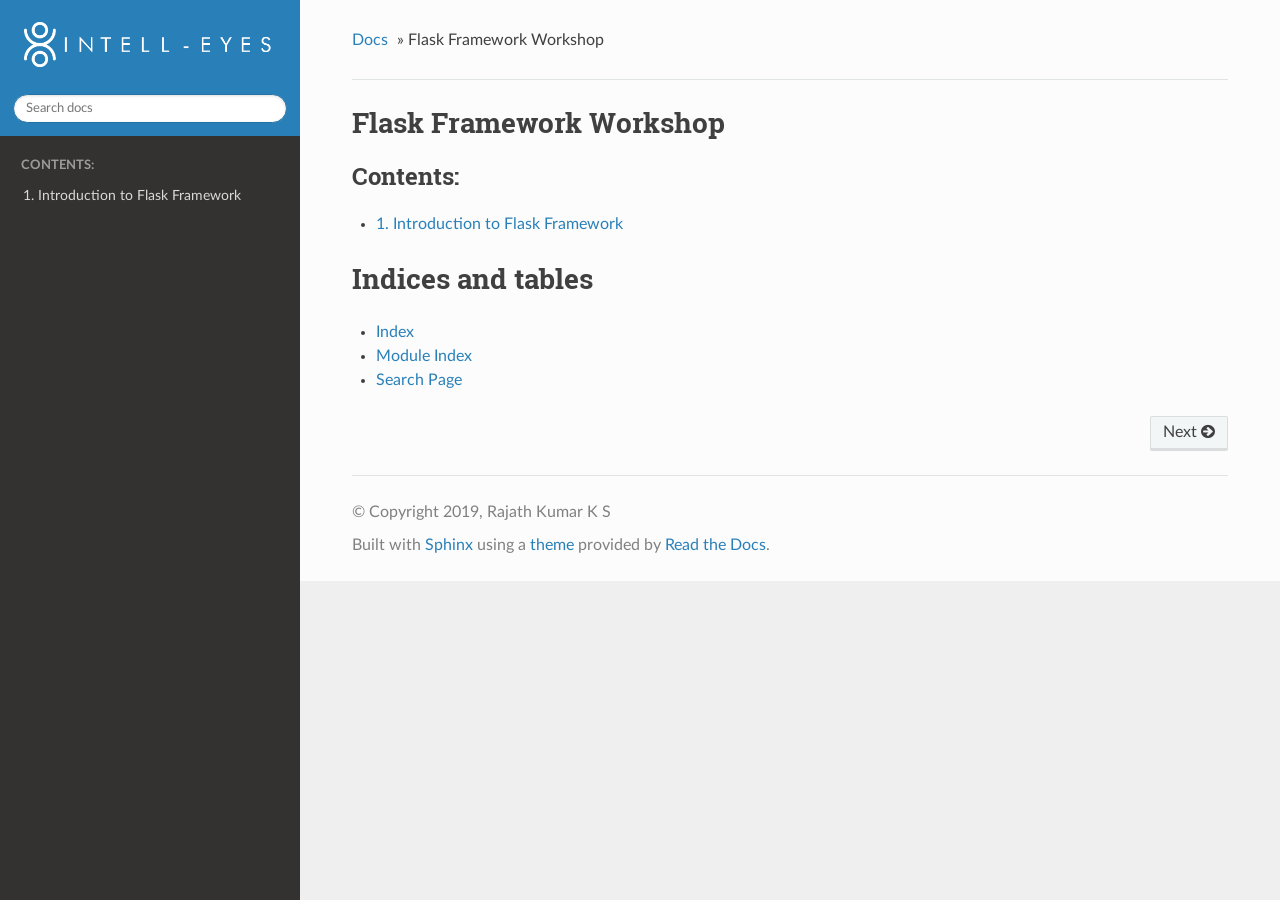
==== commit 9b7d3bc8: "Afterunit1" ====
--- a/FlaskSphinx/_build/html/index.html
+++ b/FlaskSphinx/_build/html/index.html
@@ -134,8 +134,6 @@
       <li class="wy-breadcrumbs-aside">
         
             
-            <a href="_sources/index.rst.txt" rel="nofollow"> View page source</a>
-          
         
       </li>
     
